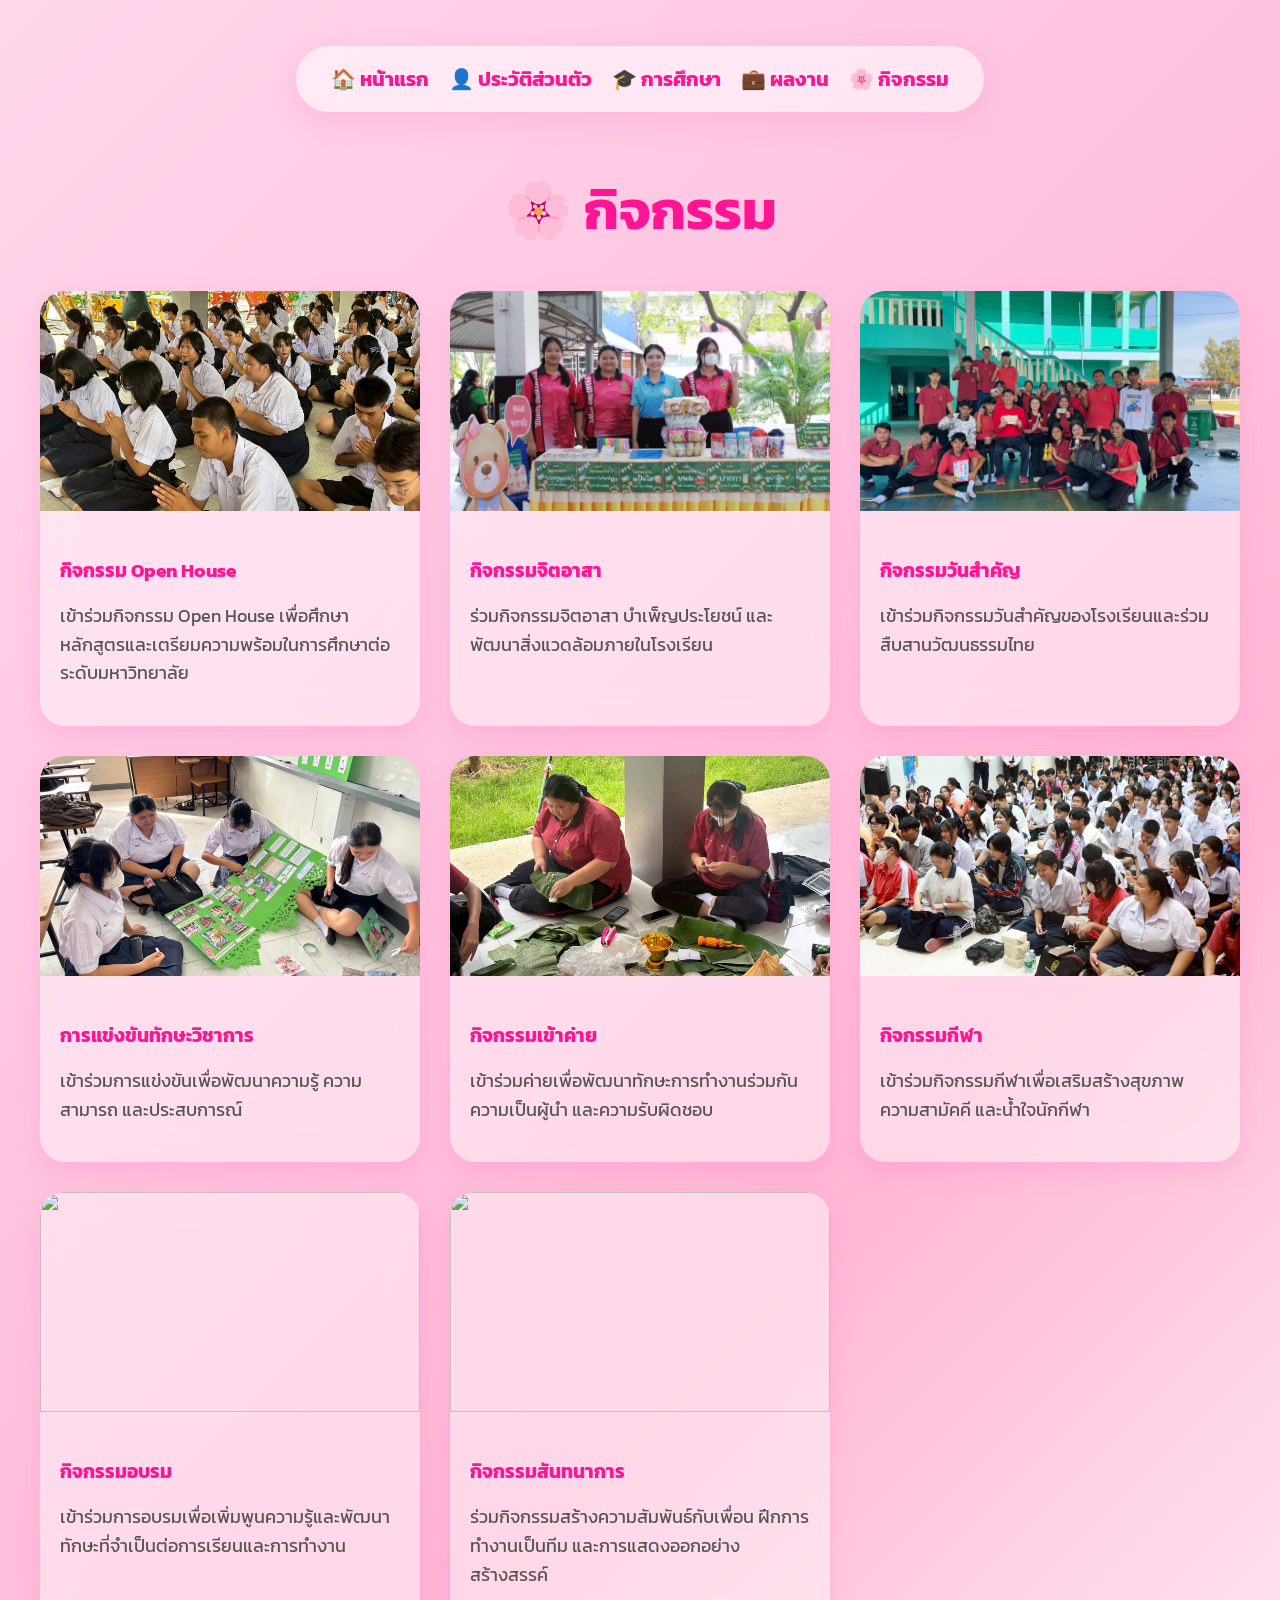
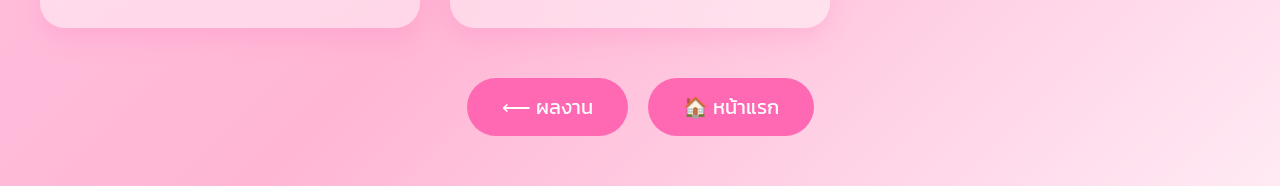
==== activities.html @ 0f1910ed "Update activities.html" ====
<!DOCTYPE html>
<html lang="th">
<head>
<meta charset="UTF-8">
<meta name="viewport" content="width=device-width, initial-scale=1.0">

<title>กิจกรรม</title>

<link href="https://fonts.googleapis.com/css2?family=Kanit:wght@300;400;500;700&display=swap" rel="stylesheet">

<style>

body{
    margin:0;
    font-family:'Kanit',sans-serif;
    background:linear-gradient(135deg,#ffd6ea,#ffc7e3,#ffb6d5,#ffeaf4);
}

/* เมนู */
nav{
    width:100%;
    display:flex;
    justify-content:center;
    margin-top:30px;
}

nav ul{
    list-style:none;
    display:flex;
    gap:20px;
    background:rgba(255,255,255,.55);
    backdrop-filter:blur(20px);
    padding:18px 35px;
    border-radius:50px;
    box-shadow:0 10px 30px rgba(255,105,180,.2);
}

nav li{
    list-style:none;
}

nav a{
    text-decoration:none;
    color:#ff1493;
    font-weight:bold;
    font-size:20px;
    transition:.3s;
}

nav a:hover{
    color:#ff69b4;
}

.container{
    width:1200px;
    max-width:95%;
    margin:40px auto;
}

.title{
    text-align:center;
    font-size:55px;
    color:#ff1493;
    margin-bottom:40px;
}

.gallery{
    display:grid;
    grid-template-columns:repeat(auto-fit,minmax(300px,1fr));
    gap:30px;
}

.card{
    background:rgba(255,255,255,.45);
    backdrop-filter:blur(15px);
    border-radius:25px;
    overflow:hidden;
    box-shadow:0 10px 25px rgba(255,105,180,.2);
    transition:.3s;
}

.card:hover{
    transform:translateY(-8px);
}

.card img{
    width:100%;
    height:220px;
    object-fit:cover;
}

.content{
    padding:20px;
}

.content h3{
    color:#ff1493;
    margin-bottom:10px;
}

.content p{
    color:#555;
    font-size:18px;
    line-height:1.6;
}

.button-group{
    display:flex;
    justify-content:center;
    gap:20px;
    margin:50px 0;
}

.btn{
    background:#ff69b4;
    color:white;
    text-decoration:none;
    padding:14px 35px;
    border-radius:35px;
    font-size:20px;
    transition:.3s;
}

.btn:hover{
    background:#ff1493;
    transform:scale(1.05);
}

@media(max-width:768px){

nav ul{
    flex-direction:column;
    text-align:center;
}

.title{
    font-size:38px;
}

.button-group{
    flex-direction:column;
    align-items:center;
}

}

</style>

</head>

<body>

<nav>

<ul>

<li><a href="index.html">🏠 หน้าแรก</a></li>
<li><a href="profile.html">👤 ประวัติส่วนตัว</a></li>
<li><a href="education.html">🎓 การศึกษา</a></li>
<li><a href="portfolio.html">💼 ผลงาน</a></li>
<li><a href="activities.html">🌸 กิจกรรม</a></li>

</ul>

</nav>

<div class="container">

<h1 class="title">🌸 กิจกรรม</h1>

<div class="gallery">

<div class="card">
<img src="images/IMG_1080.jpeg" alt="">
<div class="content">
<h3>กิจกรรม Open House</h3>
<p>เข้าร่วมกิจกรรม Open House เพื่อศึกษาหลักสูตรและเตรียมความพร้อมในการศึกษาต่อระดับมหาวิทยาลัย</p>
</div>
</div>

<div class="card">
<img src="images/IMG_1083.jpeg" alt="">
<div class="content">
<h3>กิจกรรมจิตอาสา</h3>
<p>ร่วมกิจกรรมจิตอาสา บำเพ็ญประโยชน์ และพัฒนาสิ่งแวดล้อมภายในโรงเรียน</p>
</div>
</div>

<div class="card">
<img src="images/IMG_1091.jpeg" alt="">
<div class="content">
<h3>กิจกรรมวันสำคัญ</h3>
<p>เข้าร่วมกิจกรรมวันสำคัญของโรงเรียนและร่วมสืบสานวัฒนธรรมไทย</p>
</div>
</div>

<div class="card">
<img src="images/IMG_1092.jpeg" alt="">
<div class="content">
<h3>การแข่งขันทักษะวิชาการ</h3>
<p>เข้าร่วมการแข่งขันเพื่อพัฒนาความรู้ ความสามารถ และประสบการณ์</p>
</div>
</div>

<div class="card">
<img src="images/IMG_1093.jpeg" alt="">
<div class="content">
<h3>กิจกรรมเข้าค่าย</h3>
<p>เข้าร่วมค่ายเพื่อพัฒนาทักษะการทำงานร่วมกัน ความเป็นผู้นำ และความรับผิดชอบ</p>
</div>
</div>

<div class="card">
<img src="images/IMG_1094.jpeg" alt="">
<div class="content">
<h3>กิจกรรมกีฬา</h3>
<p>เข้าร่วมกิจกรรมกีฬาเพื่อเสริมสร้างสุขภาพ ความสามัคคี และน้ำใจนักกีฬา</p>
</div>
</div>

<div class="card">
<img src="images/activity7.jpg" alt="">
<div class="content">
<h3>กิจกรรมอบรม</h3>
<p>เข้าร่วมการอบรมเพื่อเพิ่มพูนความรู้และพัฒนาทักษะที่จำเป็นต่อการเรียนและการทำงาน</p>
</div>
</div>

<div class="card">
<img src="images/activity8.jpg" alt="">
<div class="content">
<h3>กิจกรรมสันทนาการ</h3>
<p>ร่วมกิจกรรมสร้างความสัมพันธ์กับเพื่อน ฝึกการทำงานเป็นทีม และการแสดงออกอย่างสร้างสรรค์</p>
</div>
</div>

</div>

<div class="button-group">

<a href="portfolio.html" class="btn">⟵ ผลงาน</a>

<a href="index.html" class="btn">🏠 หน้าแรก</a>

</div>

</div>

</body>
</html>
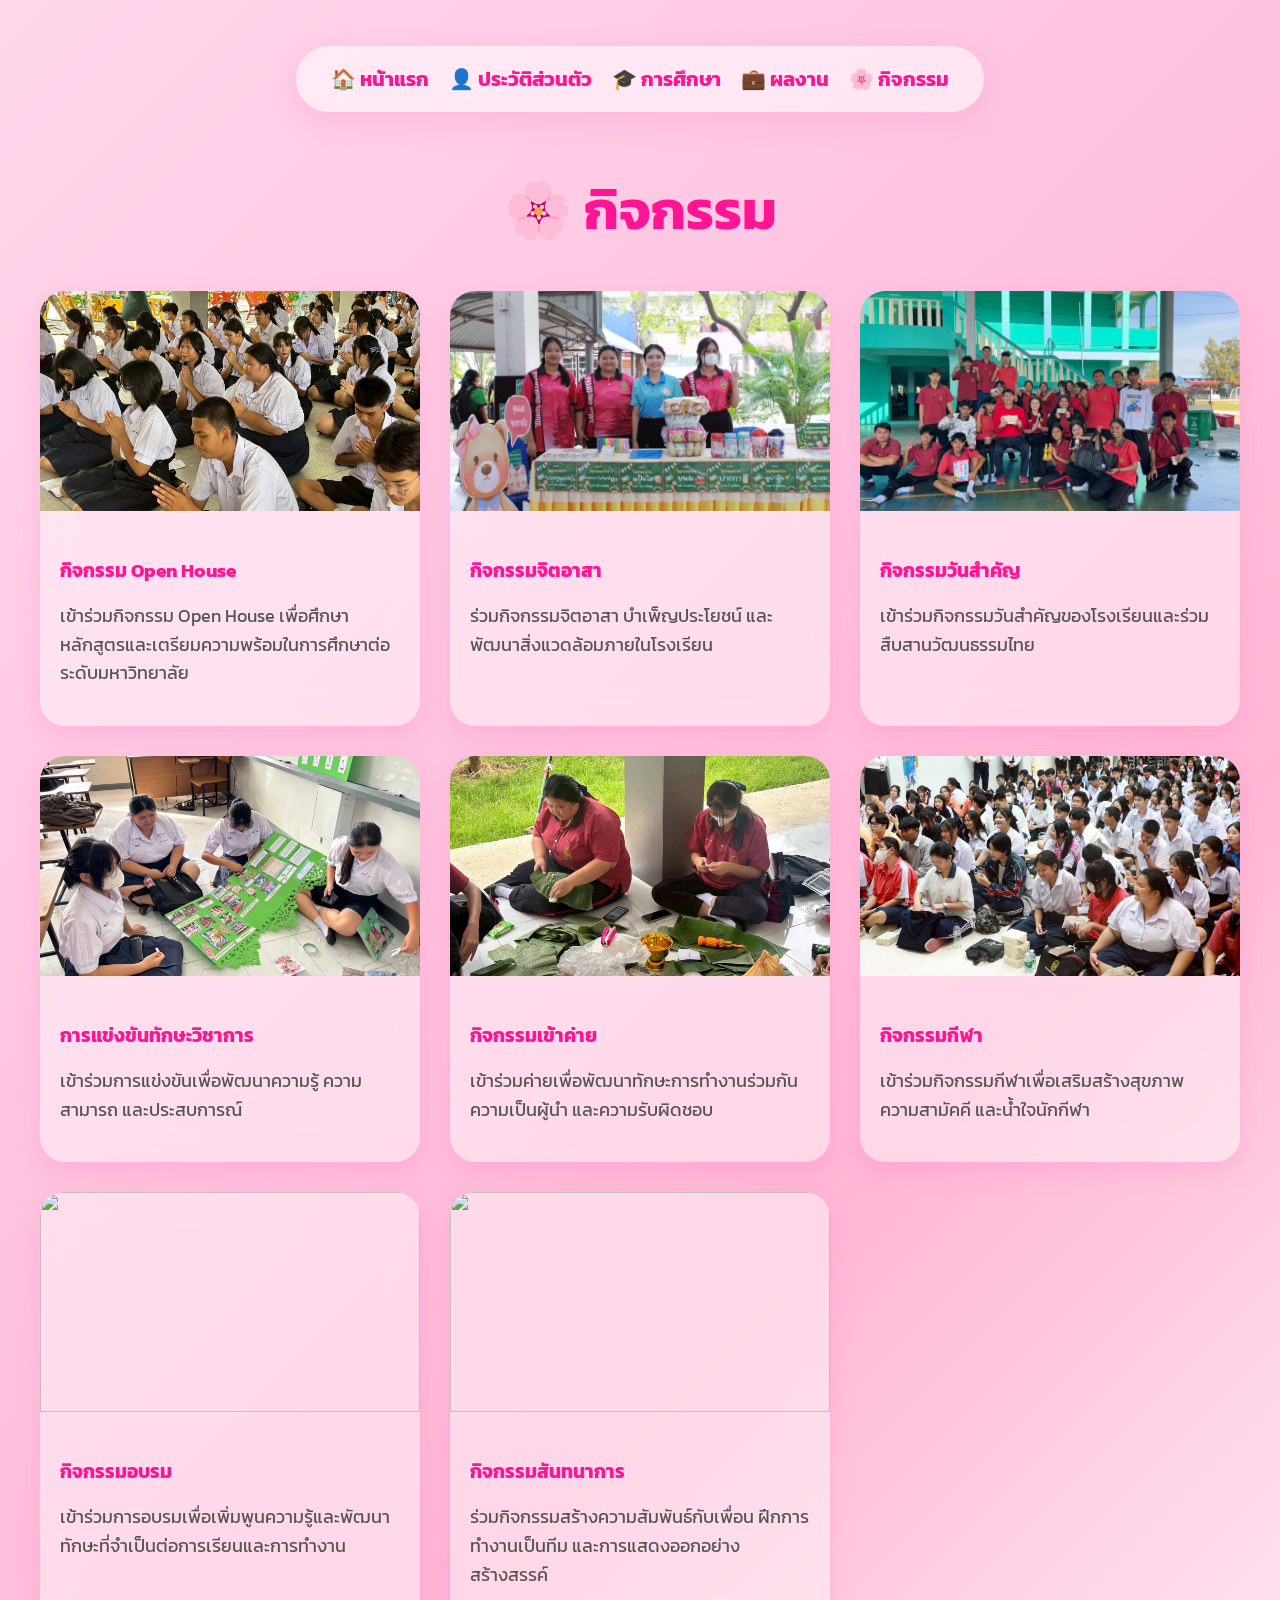
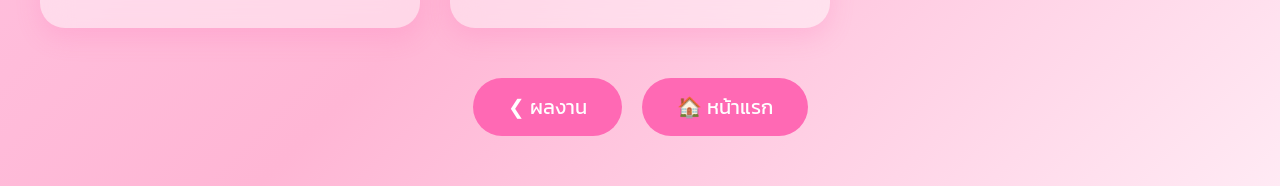
==== commit 4d0da686: "Update activities.html" ====
--- a/activities.html
+++ b/activities.html
@@ -238,7 +238,7 @@
 
 <div class="button-group">
 
-<a href="portfolio.html" class="btn">⟵ ผลงาน</a>
+<a href="portfolio.html" class="btn">❮ ผลงาน</a>
 
 <a href="index.html" class="btn">🏠 หน้าแรก</a>
 
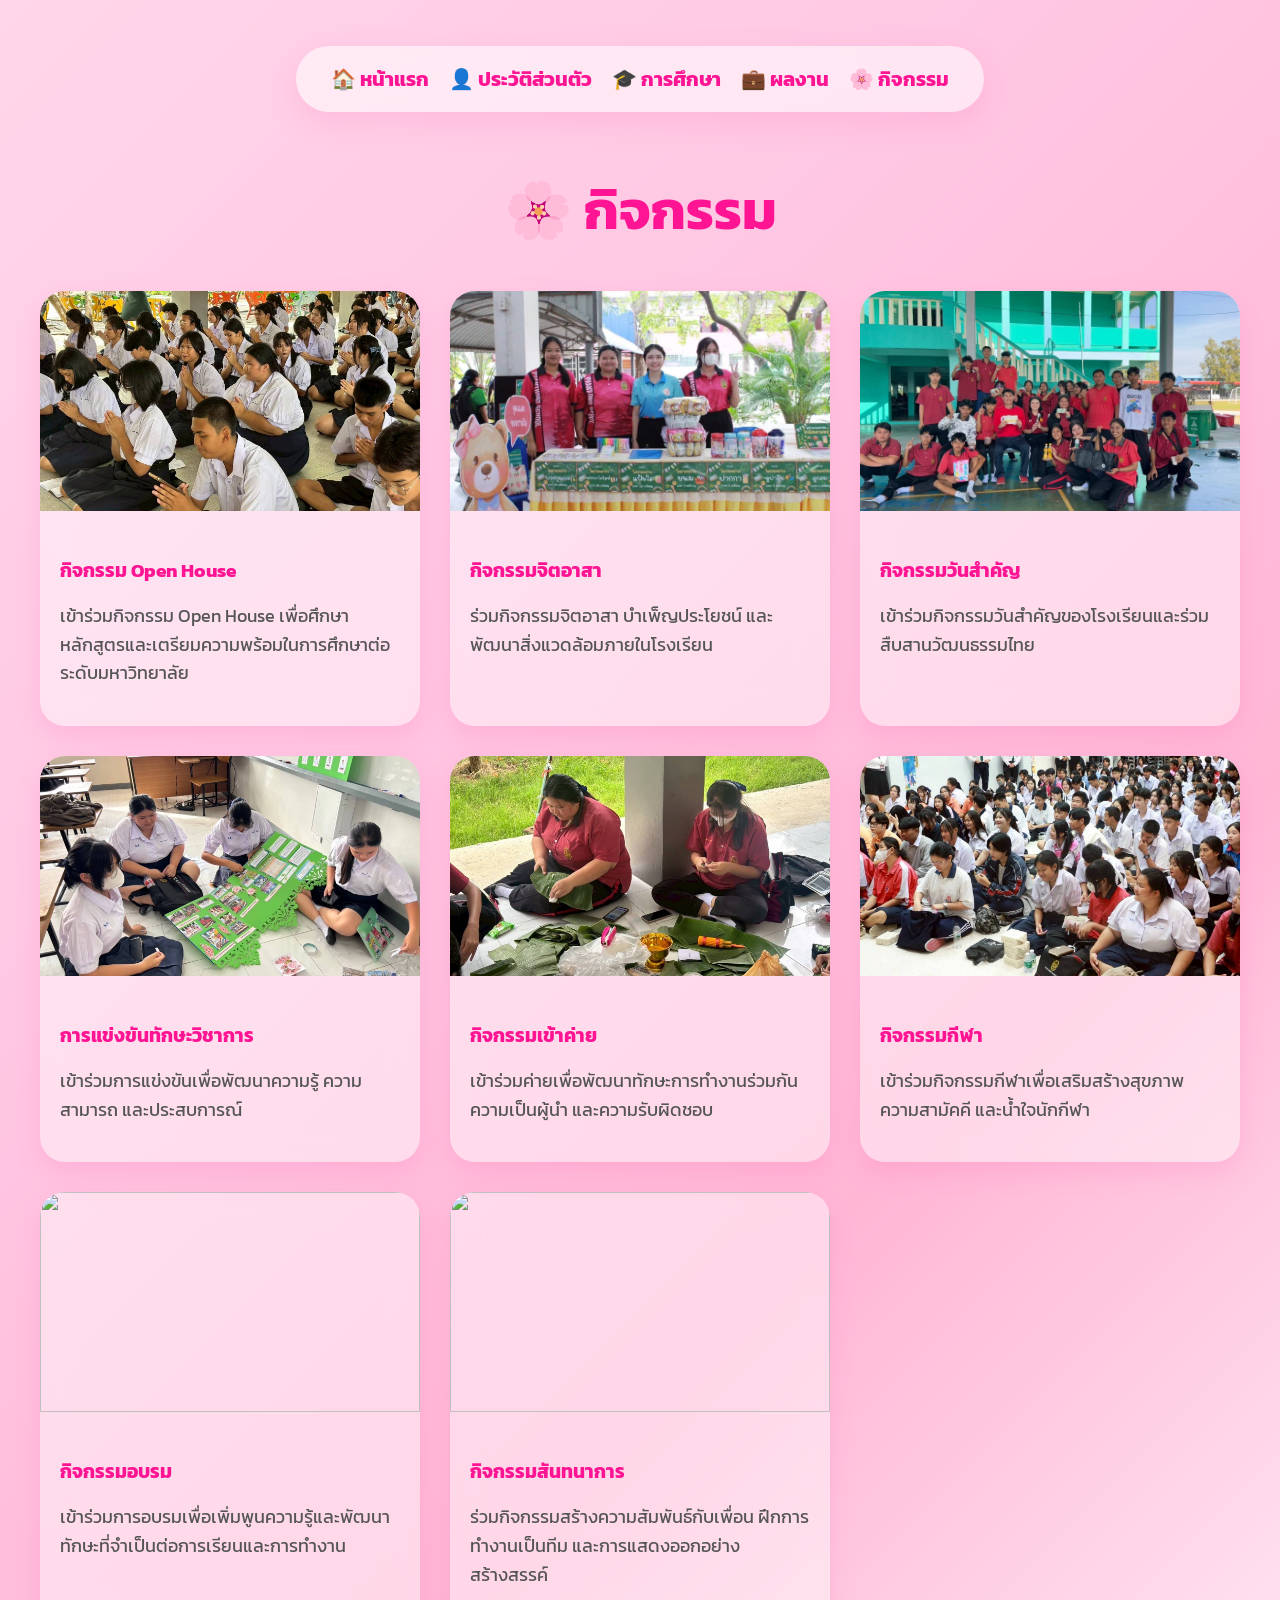
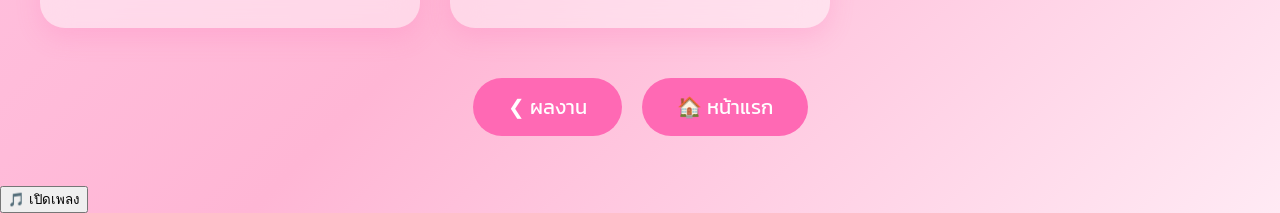
==== commit 506e6787: "Update activities.html" ====
--- a/activities.html
+++ b/activities.html
@@ -245,6 +245,17 @@
 </div>
 
 </div>
-
+<!-- เอฟเฟกต์และเพลง -->
+<button id="music-toggle" class="music-btn">🎵 เปิดเพลง</button>
+
+<audio id="bg-music" loop>
+    <source src="music/bg-music.mp3" type="audio/mpeg">
+</audio>
+
+<div id="sakura-container"></div>
+<div id="sparkle-container"></div>
+<div id="heart-container"></div>
+
+<script src="js/script.js"></script>
 </body>
 </html>
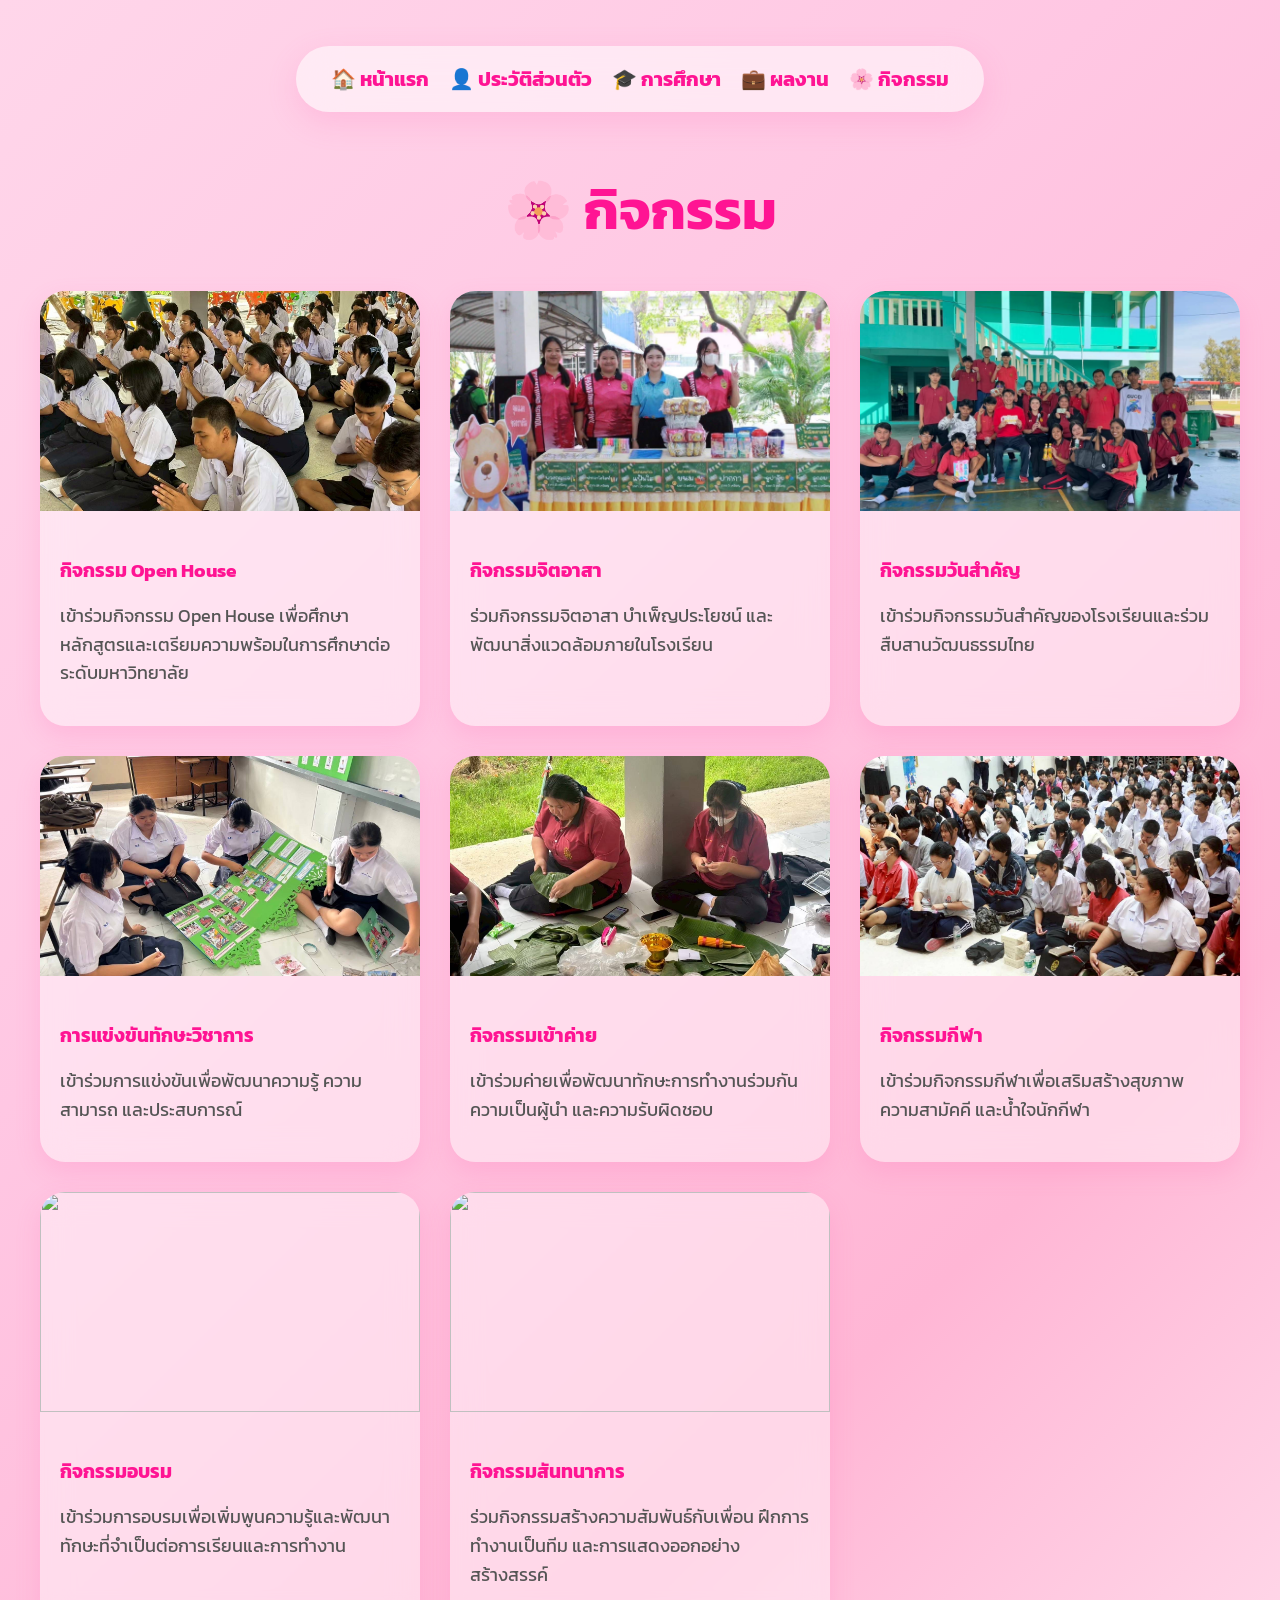
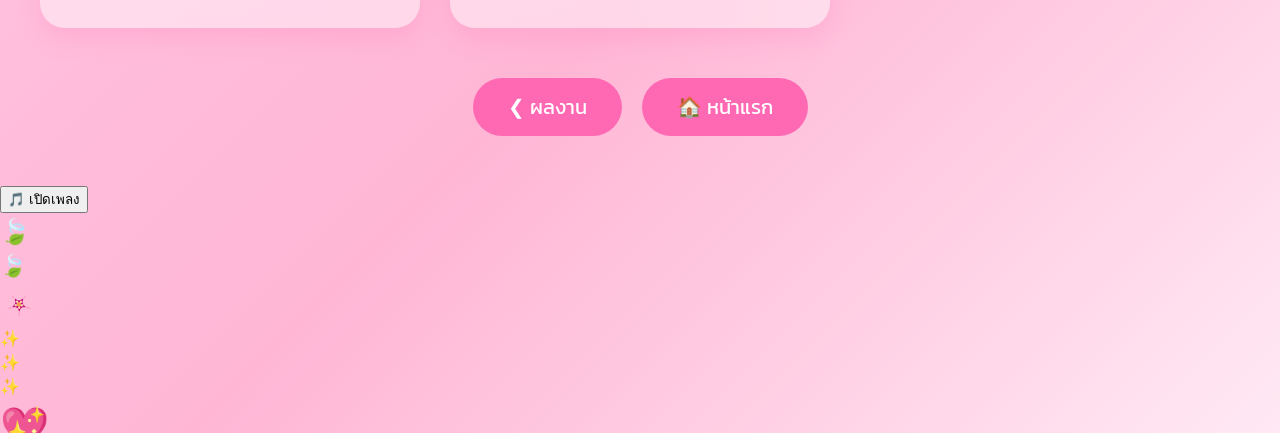
==== commit b2774848: "Update activities.html" ====
--- a/activities.html
+++ b/activities.html
@@ -249,7 +249,7 @@
 <button id="music-toggle" class="music-btn">🎵 เปิดเพลง</button>
 
 <audio id="bg-music" loop>
-    <source src="music/bg-music.mp3" type="audio/mpeg">
+    <source src="music/เพลง.mp3" type="audio/mpeg">
 </audio>
 
 <div id="sakura-container"></div>
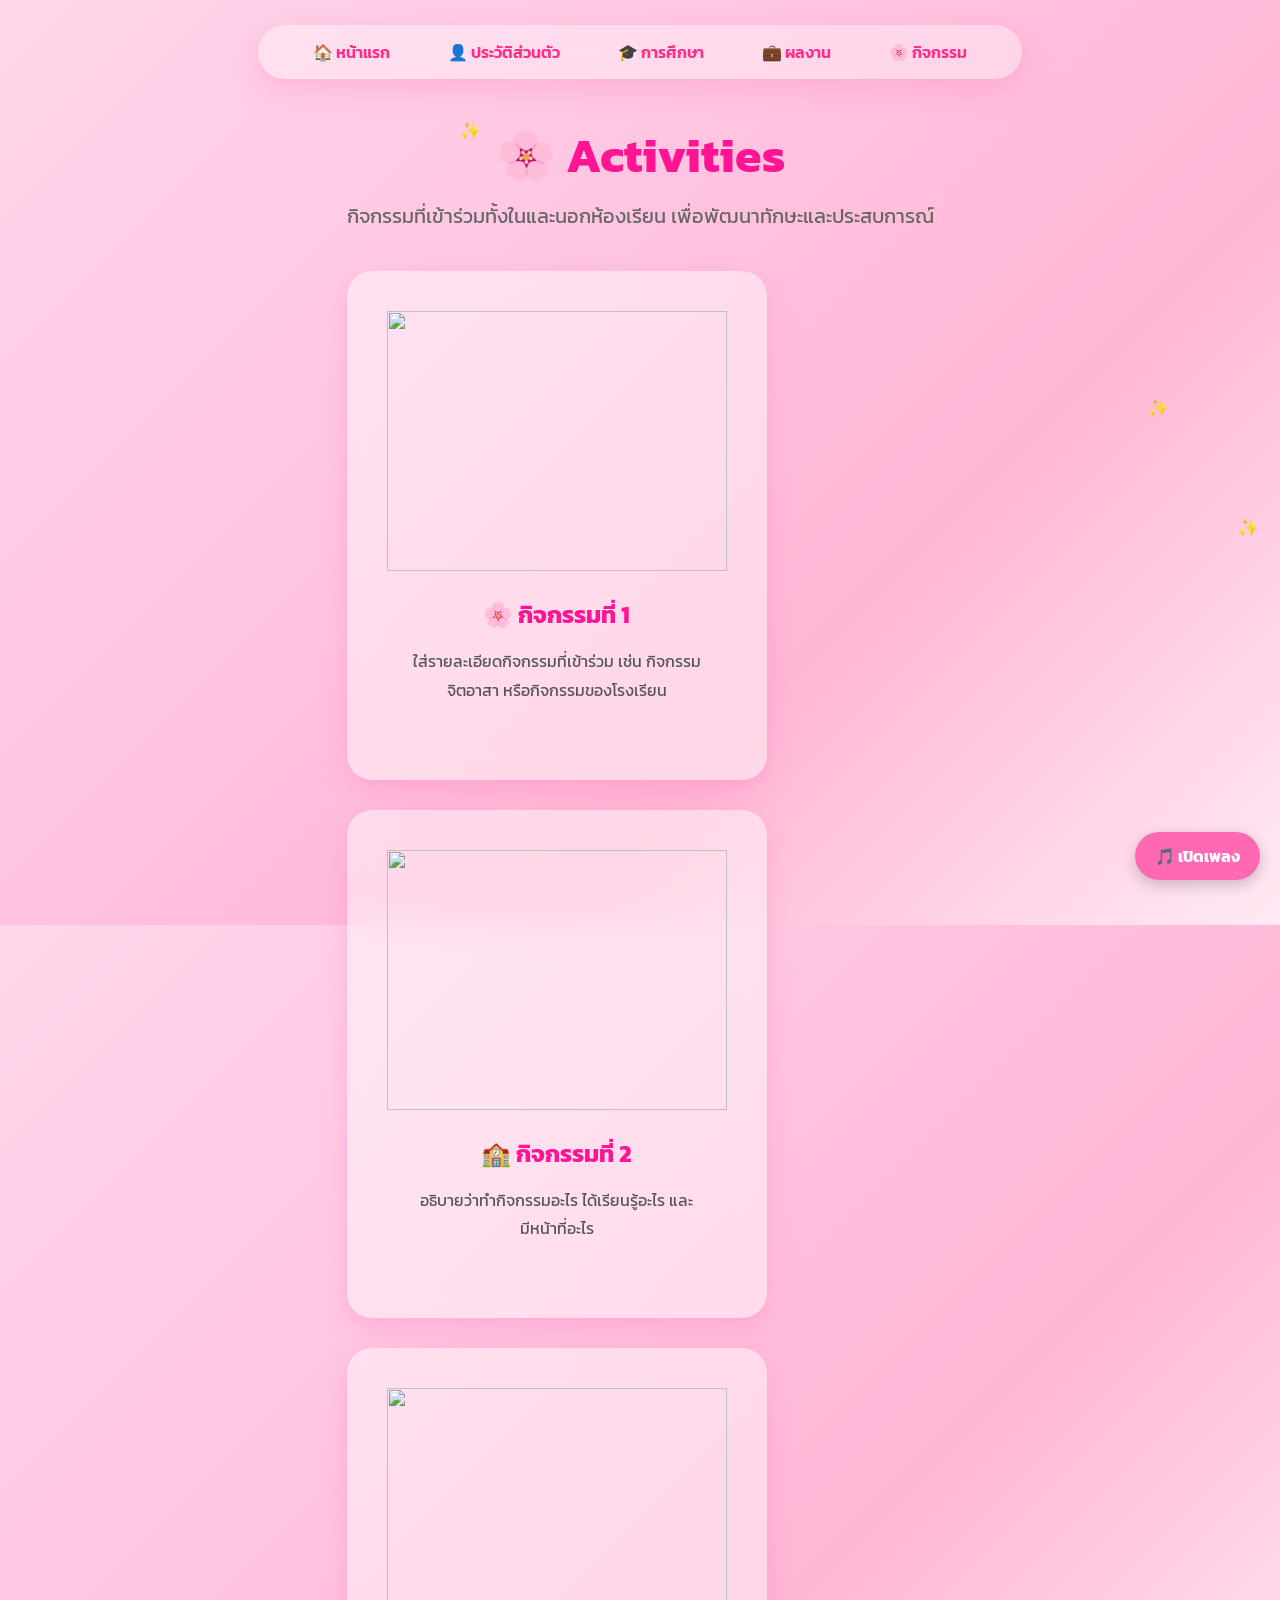
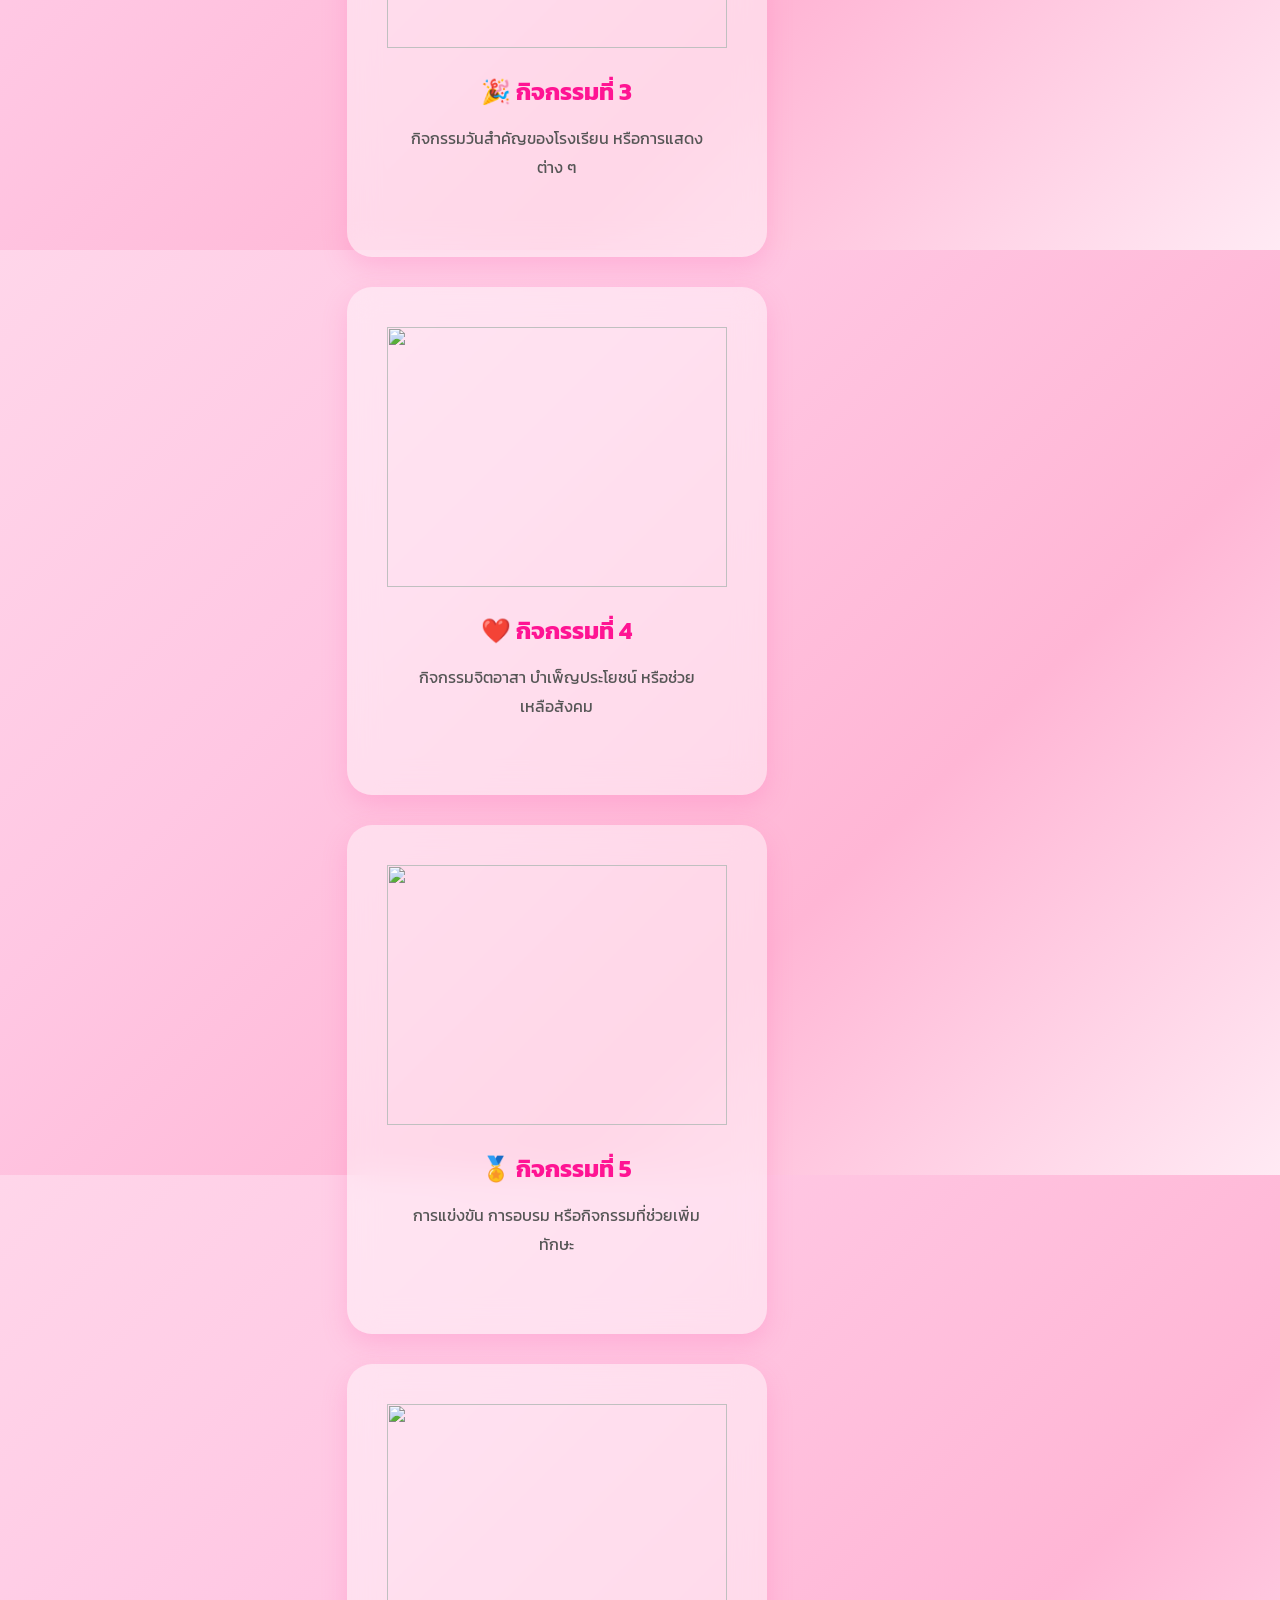
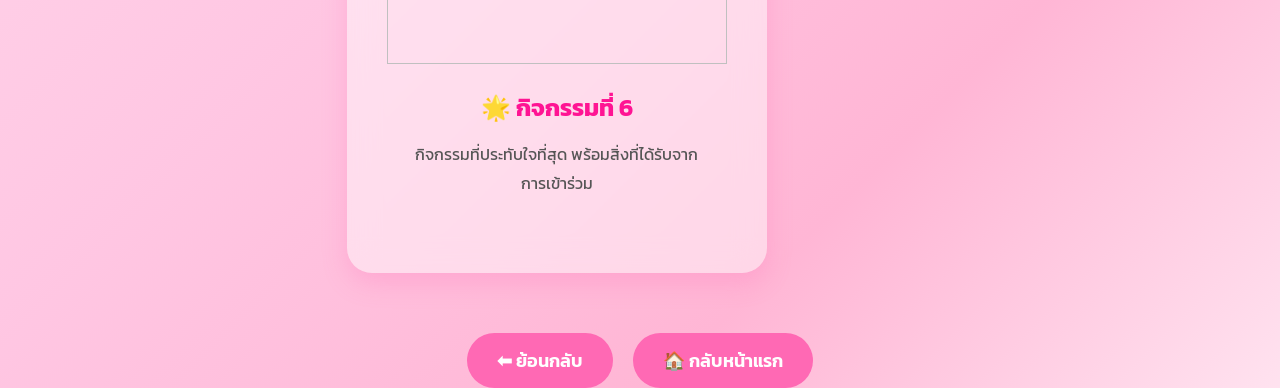
==== commit 423f87ed: "Update activities.html" ====
--- a/activities.html
+++ b/activities.html
@@ -1,145 +1,142 @@
 <!DOCTYPE html>
 <html lang="th">
 <head>
+
 <meta charset="UTF-8">
 <meta name="viewport" content="width=device-width, initial-scale=1.0">
 
 <title>กิจกรรม</title>
 
+<link rel="stylesheet" href="css/style.css">
 <link href="https://fonts.googleapis.com/css2?family=Kanit:wght@300;400;500;700&display=swap" rel="stylesheet">
 
 <style>
 
 body{
-    margin:0;
-    font-family:'Kanit',sans-serif;
-    background:linear-gradient(135deg,#ffd6ea,#ffc7e3,#ffb6d5,#ffeaf4);
-}
-
-/* เมนู */
-nav{
-    width:100%;
-    display:flex;
-    justify-content:center;
-    margin-top:30px;
-}
-
-nav ul{
-    list-style:none;
-    display:flex;
-    gap:20px;
-    background:rgba(255,255,255,.55);
-    backdrop-filter:blur(20px);
-    padding:18px 35px;
-    border-radius:50px;
-    box-shadow:0 10px 30px rgba(255,105,180,.2);
-}
-
-nav li{
-    list-style:none;
-}
-
-nav a{
-    text-decoration:none;
-    color:#ff1493;
-    font-weight:bold;
-    font-size:20px;
-    transition:.3s;
-}
-
-nav a:hover{
-    color:#ff69b4;
+margin:0;
+font-family:'Kanit',sans-serif;
+background:linear-gradient(135deg,#FFD6EA,#FFC7E3,#FFB6D5,#FFEAF4);
+}
+
+.hero{
+padding:40px 20px;
 }
 
 .container{
-    width:1200px;
-    max-width:95%;
-    margin:40px auto;
+max-width:1300px;
+margin:auto;
 }
 
 .title{
-    text-align:center;
-    font-size:55px;
-    color:#ff1493;
-    margin-bottom:40px;
-}
-
-.gallery{
-    display:grid;
-    grid-template-columns:repeat(auto-fit,minmax(300px,1fr));
-    gap:30px;
+text-align:center;
+font-size:48px;
+color:#ff1493;
+margin-bottom:10px;
+}
+
+.subtitle{
+text-align:center;
+font-size:20px;
+color:#666;
+margin-bottom:40px;
+}
+
+.activity-grid{
+
+display:grid;
+grid-template-columns:repeat(auto-fit,minmax(320px,1fr));
+gap:30px;
+
 }
 
 .card{
-    background:rgba(255,255,255,.45);
-    backdrop-filter:blur(15px);
-    border-radius:25px;
-    overflow:hidden;
-    box-shadow:0 10px 25px rgba(255,105,180,.2);
-    transition:.3s;
+
+background:rgba(255,255,255,.45);
+backdrop-filter:blur(15px);
+border-radius:25px;
+overflow:hidden;
+box-shadow:0 10px 25px rgba(255,105,180,.25);
+transition:.3s;
+
 }
 
 .card:hover{
-    transform:translateY(-8px);
+
+transform:translateY(-10px);
+
 }
 
 .card img{
-    width:100%;
-    height:220px;
-    object-fit:cover;
-}
-
-.content{
-    padding:20px;
-}
-
-.content h3{
-    color:#ff1493;
-    margin-bottom:10px;
-}
-
-.content p{
-    color:#555;
-    font-size:18px;
-    line-height:1.6;
+
+width:100%;
+height:260px;
+object-fit:cover;
+
+}
+
+.card-content{
+
+padding:20px;
+
+}
+
+.card-content h2{
+
+color:#ff1493;
+margin-bottom:10px;
+
+}
+
+.card-content p{
+
+color:#555;
+line-height:1.8;
+
 }
 
 .button-group{
-    display:flex;
-    justify-content:center;
-    gap:20px;
-    margin:50px 0;
+
+display:flex;
+justify-content:center;
+gap:20px;
+margin-top:40px;
+flex-wrap:wrap;
+
 }
 
 .btn{
-    background:#ff69b4;
-    color:white;
-    text-decoration:none;
-    padding:14px 35px;
-    border-radius:35px;
-    font-size:20px;
-    transition:.3s;
+
+background:#ff69b4;
+color:white;
+text-decoration:none;
+padding:14px 30px;
+border-radius:30px;
+font-size:18px;
+font-weight:bold;
+transition:.3s;
+
 }
 
 .btn:hover{
-    background:#ff1493;
-    transform:scale(1.05);
+
+background:#ff1493;
+transform:scale(1.05);
+
 }
 
 @media(max-width:768px){
 
-nav ul{
-    flex-direction:column;
-    text-align:center;
-}
-
 .title{
-    font-size:38px;
+font-size:36px;
+}
+
+.subtitle{
+font-size:17px;
 }
 
 .button-group{
-    flex-direction:column;
-    align-items:center;
+flex-direction:column;
+align-items:center;
 }
 
 }
@@ -155,101 +152,135 @@
 <ul>
 
 <li><a href="index.html">🏠 หน้าแรก</a></li>
+
 <li><a href="profile.html">👤 ประวัติส่วนตัว</a></li>
+
 <li><a href="education.html">🎓 การศึกษา</a></li>
+
 <li><a href="portfolio.html">💼 ผลงาน</a></li>
+
 <li><a href="activities.html">🌸 กิจกรรม</a></li>
 
 </ul>
 
 </nav>
 
+<section class="hero">
+
 <div class="container">
 
-<h1 class="title">🌸 กิจกรรม</h1>
-
-<div class="gallery">
-
-<div class="card">
-<img src="images/IMG_1080.jpeg" alt="">
-<div class="content">
-<h3>กิจกรรม Open House</h3>
-<p>เข้าร่วมกิจกรรม Open House เพื่อศึกษาหลักสูตรและเตรียมความพร้อมในการศึกษาต่อระดับมหาวิทยาลัย</p>
-</div>
-</div>
-
-<div class="card">
-<img src="images/IMG_1083.jpeg" alt="">
-<div class="content">
-<h3>กิจกรรมจิตอาสา</h3>
-<p>ร่วมกิจกรรมจิตอาสา บำเพ็ญประโยชน์ และพัฒนาสิ่งแวดล้อมภายในโรงเรียน</p>
-</div>
-</div>
-
-<div class="card">
-<img src="images/IMG_1091.jpeg" alt="">
-<div class="content">
-<h3>กิจกรรมวันสำคัญ</h3>
-<p>เข้าร่วมกิจกรรมวันสำคัญของโรงเรียนและร่วมสืบสานวัฒนธรรมไทย</p>
-</div>
-</div>
-
-<div class="card">
-<img src="images/IMG_1092.jpeg" alt="">
-<div class="content">
-<h3>การแข่งขันทักษะวิชาการ</h3>
-<p>เข้าร่วมการแข่งขันเพื่อพัฒนาความรู้ ความสามารถ และประสบการณ์</p>
-</div>
-</div>
-
-<div class="card">
-<img src="images/IMG_1093.jpeg" alt="">
-<div class="content">
-<h3>กิจกรรมเข้าค่าย</h3>
-<p>เข้าร่วมค่ายเพื่อพัฒนาทักษะการทำงานร่วมกัน ความเป็นผู้นำ และความรับผิดชอบ</p>
-</div>
-</div>
-
-<div class="card">
-<img src="images/IMG_1094.jpeg" alt="">
-<div class="content">
-<h3>กิจกรรมกีฬา</h3>
-<p>เข้าร่วมกิจกรรมกีฬาเพื่อเสริมสร้างสุขภาพ ความสามัคคี และน้ำใจนักกีฬา</p>
-</div>
-</div>
-
-<div class="card">
-<img src="images/activity7.jpg" alt="">
-<div class="content">
-<h3>กิจกรรมอบรม</h3>
-<p>เข้าร่วมการอบรมเพื่อเพิ่มพูนความรู้และพัฒนาทักษะที่จำเป็นต่อการเรียนและการทำงาน</p>
-</div>
-</div>
-
-<div class="card">
-<img src="images/activity8.jpg" alt="">
-<div class="content">
-<h3>กิจกรรมสันทนาการ</h3>
-<p>ร่วมกิจกรรมสร้างความสัมพันธ์กับเพื่อน ฝึกการทำงานเป็นทีม และการแสดงออกอย่างสร้างสรรค์</p>
-</div>
+<h1 class="title">🌸 Activities</h1>
+
+<p class="subtitle">
+
+กิจกรรมที่เข้าร่วมทั้งในและนอกห้องเรียน เพื่อพัฒนาทักษะและประสบการณ์
+
+</p>
+
+<div class="activity-grid">
+
+<div class="card">
+
+<img src="images/activity1.jpg">
+
+<div class="card-content">
+
+<h2>🌸 กิจกรรมที่ 1</h2>
+
+<p>ใส่รายละเอียดกิจกรรมที่เข้าร่วม เช่น กิจกรรมจิตอาสา หรือกิจกรรมของโรงเรียน</p>
+
+</div>
+
+</div>
+
+<div class="card">
+
+<img src="images/activity2.jpg">
+
+<div class="card-content">
+
+<h2>🏫 กิจกรรมที่ 2</h2>
+
+<p>อธิบายว่าทำกิจกรรมอะไร ได้เรียนรู้อะไร และมีหน้าที่อะไร</p>
+
+</div>
+
+</div>
+
+<div class="card">
+
+<img src="images/activity3.jpg">
+
+<div class="card-content">
+
+<h2>🎉 กิจกรรมที่ 3</h2>
+
+<p>กิจกรรมวันสำคัญของโรงเรียน หรือการแสดงต่าง ๆ</p>
+
+</div>
+
+</div>
+
+<div class="card">
+
+<img src="images/activity4.jpg">
+
+<div class="card-content">
+
+<h2>❤️ กิจกรรมที่ 4</h2>
+
+<p>กิจกรรมจิตอาสา บำเพ็ญประโยชน์ หรือช่วยเหลือสังคม</p>
+
+</div>
+
+</div>
+
+<div class="card">
+
+<img src="images/activity5.jpg">
+
+<div class="card-content">
+
+<h2>🏅 กิจกรรมที่ 5</h2>
+
+<p>การแข่งขัน การอบรม หรือกิจกรรมที่ช่วยเพิ่มทักษะ</p>
+
+</div>
+
+</div>
+
+<div class="card">
+
+<img src="images/activity6.jpg">
+
+<div class="card-content">
+
+<h2>🌟 กิจกรรมที่ 6</h2>
+
+<p>กิจกรรมที่ประทับใจที่สุด พร้อมสิ่งที่ได้รับจากการเข้าร่วม</p>
+
+</div>
+
 </div>
 
 </div>
 
 <div class="button-group">
 
-<a href="portfolio.html" class="btn">❮ ผลงาน</a>
-
-<a href="index.html" class="btn">🏠 หน้าแรก</a>
-
-</div>
-
-</div>
-<!-- เอฟเฟกต์และเพลง -->
+<a href="portfolio.html" class="btn">⬅ ย้อนกลับ</a>
+
+<a href="index.html" class="btn">🏠 กลับหน้าแรก</a>
+
+</div>
+
+</div>
+
+</section>
+
 <button id="music-toggle" class="music-btn">🎵 เปิดเพลง</button>
 
 <audio id="bg-music" loop>
-    <source src="music/เพลง.mp3" type="audio/mpeg">
+<source src="music/เพลง.mp3" type="audio/mpeg">
 </audio>
 
 <div id="sakura-container"></div>
@@ -257,5 +288,6 @@
 <div id="heart-container"></div>
 
 <script src="js/script.js"></script>
+
 </body>
 </html>
--- a/css/style.css
+++ b/css/style.css
@@ -0,0 +1,309 @@
+/* ===== Google Font ===== */
+@import url('https://fonts.googleapis.com/css2?family=Kanit:wght@300;400;600;700&display=swap');
+
+*{
+    margin:0;
+    padding:0;
+    box-sizing:border-box;
+    font-family:'Kanit',sans-serif;
+}
+
+body{
+    min-height:100vh;
+    background:linear-gradient(135deg,#ffd6e8,#ffcce5,#ffb6d5,#ffe6f2);
+    background-size:400% 400%;
+    animation:bgMove 10s ease infinite;
+    overflow-x:hidden;
+}
+
+@keyframes bgMove{
+    0%{background-position:0% 50%;}
+    50%{background-position:100% 50%;}
+    100%{background-position:0% 50%;}
+}
+
+/* ================= ซากุระ ================= */
+
+.sakura{
+    position:fixed;
+    top:0;
+    left:0;
+    width:100%;
+    height:100%;
+    pointer-events:none;
+    overflow:hidden;
+    z-index:-1;
+}
+
+.sakura span{
+    position:absolute;
+    width:14px;
+    height:14px;
+    background:#ffd6ea;
+    border-radius:70% 30% 70% 30%;
+    opacity:.8;
+    animation:fall linear infinite;
+}
+
+@keyframes fall{
+
+0%{
+transform:translateY(-10vh) rotate(0deg);
+}
+
+100%{
+transform:translateY(110vh) translateX(100px) rotate(360deg);
+}
+
+}
+
+/* ================= MENU ================= */
+
+nav{
+    width:100%;
+    display:flex;
+    justify-content:center;
+    margin-top:25px;
+}
+
+nav ul{
+    display:flex;
+    gap:18px;
+    list-style:none;
+    padding:15px 35px;
+    border-radius:60px;
+    background:rgba(255,255,255,.35);
+    backdrop-filter:blur(18px);
+    box-shadow:0 10px 30px rgba(255,105,180,.25);
+}
+
+nav ul li a{
+    text-decoration:none;
+    color:#ff2d86;
+    font-weight:600;
+    padding:10px 20px;
+    border-radius:30px;
+    transition:.35s;
+}
+
+nav ul li a:hover{
+    background:#ff69b4;
+    color:white;
+    transform:translateY(-4px);
+}
+
+/* ================= HERO ================= */
+
+.hero{
+    display:flex;
+    justify-content:center;
+    align-items:center;
+    height:85vh;
+}
+
+.card{
+    width:420px;
+    text-align:center;
+    background:rgba(255,255,255,.28);
+    backdrop-filter:blur(20px);
+    border-radius:35px;
+    padding:40px;
+    box-shadow:0 20px 40px rgba(255,105,180,.25);
+    transition:.4s;
+}
+
+.card:hover{
+    transform:translateY(-10px);
+}
+
+.profile{
+    width:190px;
+    height:190px;
+    border-radius:50%;
+    object-fit:cover;
+    border:6px solid white;
+    box-shadow:0 0 30px rgba(255,105,180,.5);
+    margin-bottom:20px;
+}
+
+.card h1{
+    color:#ff1493;
+    font-size:38px;
+}
+
+.card p{
+    color:#555;
+    margin:15px 0;
+}
+
+.btn{
+    display:inline-block;
+    margin-top:20px;
+    padding:13px 38px;
+    border-radius:40px;
+    text-decoration:none;
+    color:white;
+    background:#ff69b4;
+    transition:.3s;
+}
+
+.btn:hover{
+    background:#ff1493;
+    transform:scale(1.08);
+}
+
+.button-group{
+    display:flex;
+    justify-content:center;
+    gap:20px;
+    margin-top:40px;
+}
+
+.button-group .btn{
+    display:inline-block;
+    padding:14px 30px;
+    background:#ff69b4;
+    color:white;
+    text-decoration:none;
+    border-radius:30px;
+    font-weight:600;
+    transition:.3s;
+}
+
+.button-group .btn:hover{
+    background:#ff1493;
+    transform:scale(1.05);
+}
+
+@media(max-width:768px){
+
+nav ul{
+flex-wrap:wrap;
+width:90%;
+justify-content:center;
+}
+
+.card{
+width:90%;
+}
+
+.profile{
+width:160px;
+height:160px;
+}
+
+}
+/* ===== เอฟเฟกต์ซากุระ / ใบไม้ ===== */
+#sakura-container,
+#sparkle-container,
+#heart-container{
+    position:fixed;
+    top:0;
+    left:0;
+    width:100%;
+    height:100%;
+    pointer-events:none;
+    overflow:hidden;
+    z-index:1;
+}
+
+.sakura{
+    position:absolute;
+    top:-50px;
+    font-size:24px;
+    animation:fall linear infinite;
+    opacity:0.9;
+}
+
+@keyframes fall{
+    0%{
+        transform:translateY(-50px) translateX(0) rotate(0deg);
+        opacity:0;
+    }
+    10%{opacity:1;}
+    100%{
+        transform:translateY(110vh) translateX(120px) rotate(360deg);
+        opacity:0;
+    }
+}
+
+/* ===== วิ้งวิ้ง ===== */
+.sparkle{
+    position:absolute;
+    color:#fff;
+    font-size:18px;
+    animation:twinkle 2s ease-in-out infinite;
+}
+
+@keyframes twinkle{
+    0%,100%{
+        opacity:0;
+        transform:scale(0.5);
+    }
+    50%{
+        opacity:1;
+        transform:scale(1.2);
+    }
+}
+
+/* ===== หัวใจสีชมพูลอย ===== */
+.heart{
+    position:absolute;
+    bottom:-50px;
+    color:#ff69b4;
+    font-size:26px;
+    animation:floatUp linear infinite;
+    opacity:0.8;
+}
+
+@keyframes floatUp{
+    0%{
+        transform:translateY(0) scale(0.8);
+        opacity:0;
+    }
+    10%{opacity:1;}
+    100%{
+        transform:translateY(-120vh) translateX(80px) scale(1.2);
+        opacity:0;
+    }
+}
+
+/* ===== ปุ่มเพลง ===== */
+.music-btn{
+    position:fixed;
+    bottom:20px;
+    right:20px;
+    z-index:9999;
+    background:#ff69b4;
+    color:white;
+    border:none;
+    padding:12px 20px;
+    border-radius:30px;
+    font-size:16px;
+    font-weight:bold;
+    cursor:pointer;
+    box-shadow:0 5px 15px rgba(255,105,180,.4);
+    transition:.3s;
+}
+
+.music-btn:hover{
+    background:#ff1493;
+    transform:scale(1.05);
+}
+.music-btn{
+    position:fixed;
+    bottom:20px;
+    right:20px;
+    background:#ff69b4;
+    color:white;
+    border:none;
+    padding:12px 20px;
+    border-radius:30px;
+    cursor:pointer;
+    font-size:16px;
+    box-shadow:0 5px 15px rgba(0,0,0,.2);
+}
+
+.music-btn:hover{
+    background:#ff1493;
+}
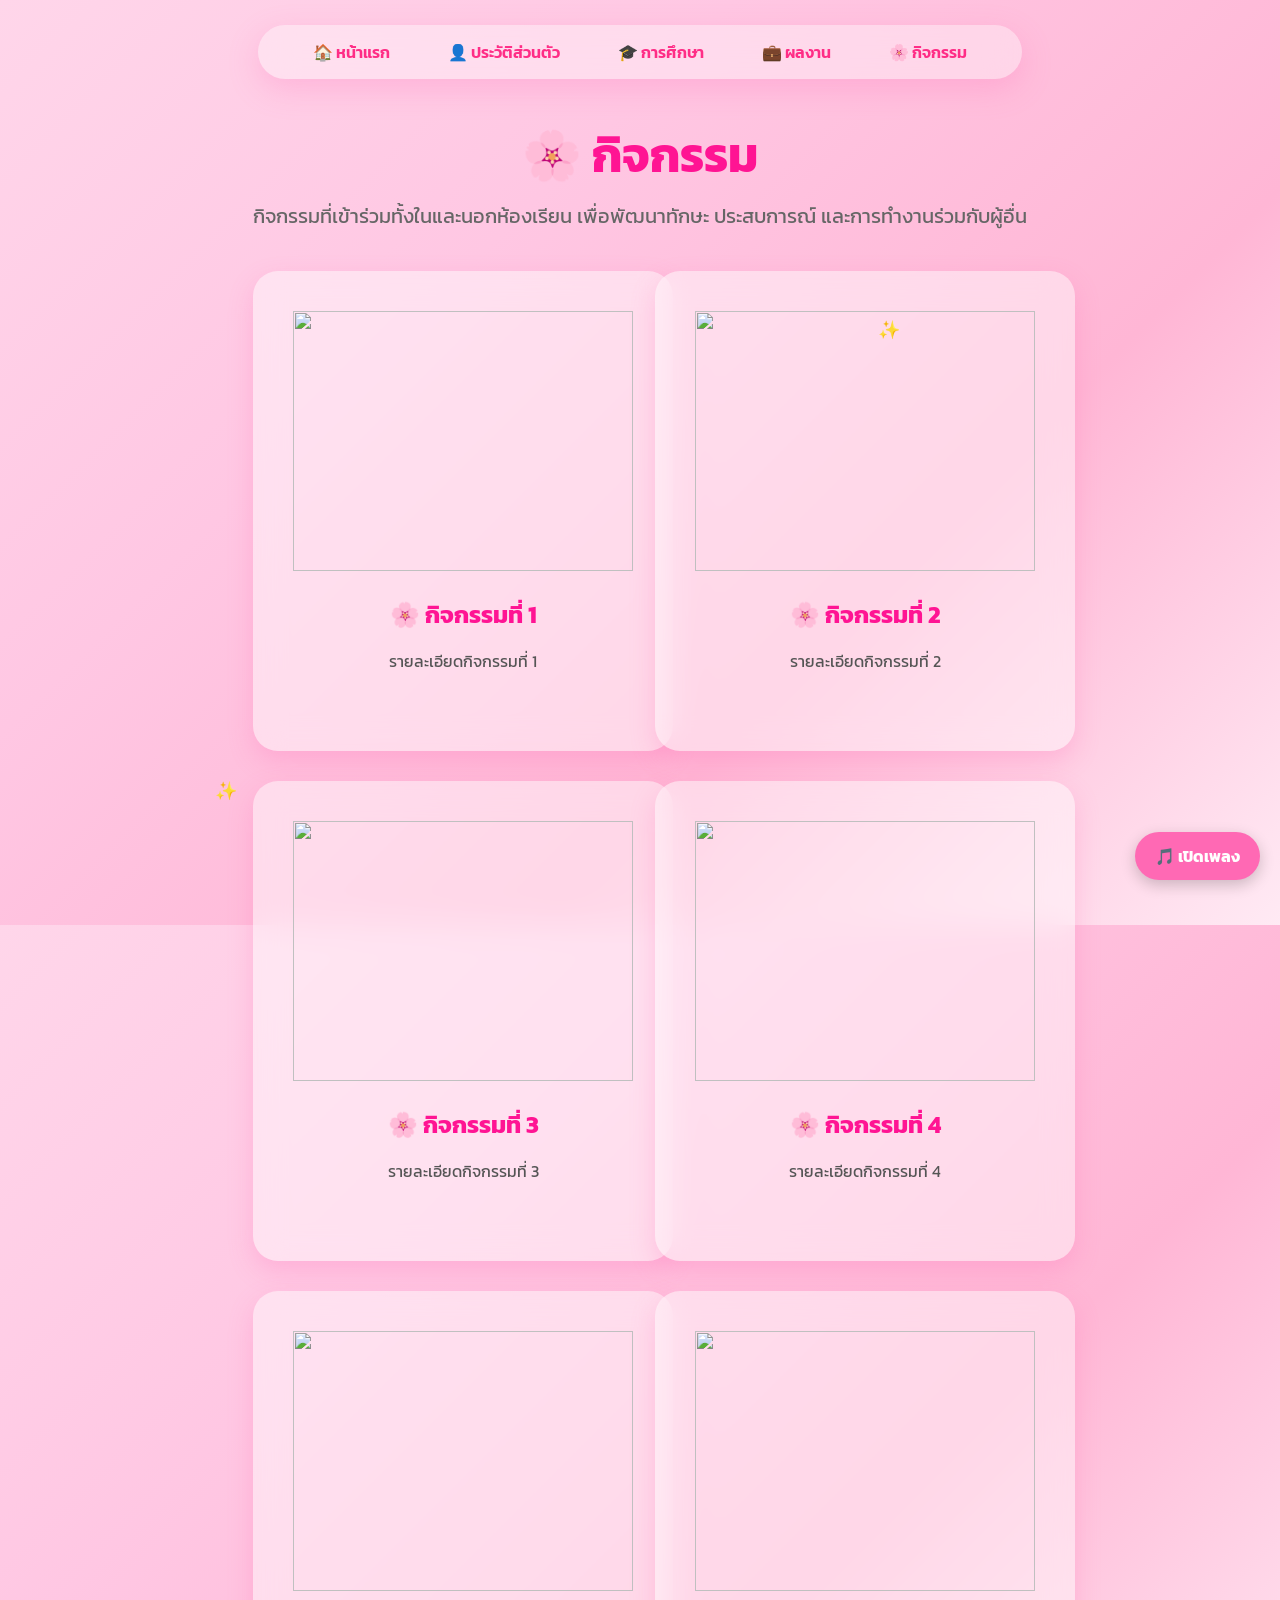
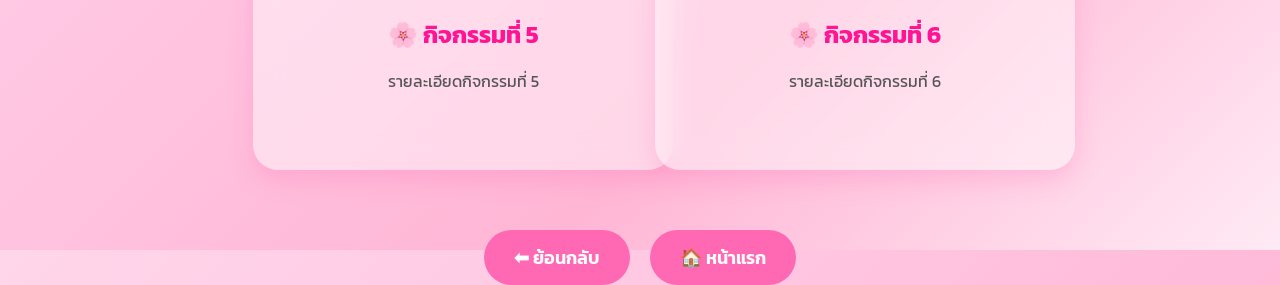
==== commit 212cc77b: "Update activities.html" ====
--- a/activities.html
+++ b/activities.html
@@ -164,119 +164,76 @@
 </ul>
 
 </nav>
-
 <section class="hero">
 
 <div class="container">
 
-<h1 class="title">🌸 Activities</h1>
+<h1 class="title">🌸 กิจกรรม</h1>
 
 <p class="subtitle">
-
-กิจกรรมที่เข้าร่วมทั้งในและนอกห้องเรียน เพื่อพัฒนาทักษะและประสบการณ์
-
+กิจกรรมที่เข้าร่วมทั้งในและนอกห้องเรียน เพื่อพัฒนาทักษะ ประสบการณ์ และการทำงานร่วมกับผู้อื่น
 </p>
 
 <div class="activity-grid">
 
 <div class="card">
-
-<img src="images/activity1.jpg">
-
-<div class="card-content">
-
+<img src="images/activity1.jpg" alt="">
+<div class="card-content">
 <h2>🌸 กิจกรรมที่ 1</h2>
-
-<p>ใส่รายละเอียดกิจกรรมที่เข้าร่วม เช่น กิจกรรมจิตอาสา หรือกิจกรรมของโรงเรียน</p>
-
-</div>
-
-</div>
-
-<div class="card">
-
-<img src="images/activity2.jpg">
-
-<div class="card-content">
-
-<h2>🏫 กิจกรรมที่ 2</h2>
-
-<p>อธิบายว่าทำกิจกรรมอะไร ได้เรียนรู้อะไร และมีหน้าที่อะไร</p>
-
-</div>
-
-</div>
-
-<div class="card">
-
-<img src="images/activity3.jpg">
-
-<div class="card-content">
-
-<h2>🎉 กิจกรรมที่ 3</h2>
-
-<p>กิจกรรมวันสำคัญของโรงเรียน หรือการแสดงต่าง ๆ</p>
-
-</div>
-
-</div>
-
-<div class="card">
-
-<img src="images/activity4.jpg">
-
-<div class="card-content">
-
-<h2>❤️ กิจกรรมที่ 4</h2>
-
-<p>กิจกรรมจิตอาสา บำเพ็ญประโยชน์ หรือช่วยเหลือสังคม</p>
-
-</div>
-
-</div>
-
-<div class="card">
-
-<img src="images/activity5.jpg">
-
-<div class="card-content">
-
-<h2>🏅 กิจกรรมที่ 5</h2>
-
-<p>การแข่งขัน การอบรม หรือกิจกรรมที่ช่วยเพิ่มทักษะ</p>
-
-</div>
-
-</div>
-
-<div class="card">
-
-<img src="images/activity6.jpg">
-
-<div class="card-content">
-
-<h2>🌟 กิจกรรมที่ 6</h2>
-
-<p>กิจกรรมที่ประทับใจที่สุด พร้อมสิ่งที่ได้รับจากการเข้าร่วม</p>
-
-</div>
-
+<p>รายละเอียดกิจกรรมที่ 1</p>
+</div>
+</div>
+
+<div class="card">
+<img src="images/activity2.jpg" alt="">
+<div class="card-content">
+<h2>🌸 กิจกรรมที่ 2</h2>
+<p>รายละเอียดกิจกรรมที่ 2</p>
+</div>
+</div>
+
+<div class="card">
+<img src="images/activity3.jpg" alt="">
+<div class="card-content">
+<h2>🌸 กิจกรรมที่ 3</h2>
+<p>รายละเอียดกิจกรรมที่ 3</p>
+</div>
+</div>
+
+<div class="card">
+<img src="images/activity4.jpg" alt="">
+<div class="card-content">
+<h2>🌸 กิจกรรมที่ 4</h2>
+<p>รายละเอียดกิจกรรมที่ 4</p>
+</div>
+</div>
+
+<div class="card">
+<img src="images/activity5.jpg" alt="">
+<div class="card-content">
+<h2>🌸 กิจกรรมที่ 5</h2>
+<p>รายละเอียดกิจกรรมที่ 5</p>
+</div>
+</div>
+
+<div class="card">
+<img src="images/activity6.jpg" alt="">
+<div class="card-content">
+<h2>🌸 กิจกรรมที่ 6</h2>
+<p>รายละเอียดกิจกรรมที่ 6</p>
+</div>
 </div>
 
 </div>
 
 <div class="button-group">
-
 <a href="portfolio.html" class="btn">⬅ ย้อนกลับ</a>
-
-<a href="index.html" class="btn">🏠 กลับหน้าแรก</a>
-
+<a href="index.html" class="btn">🏠 หน้าแรก</a>
 </div>
 
 </div>
 
 </section>
-
 <button id="music-toggle" class="music-btn">🎵 เปิดเพลง</button>
 
 <audio id="bg-music" loop>
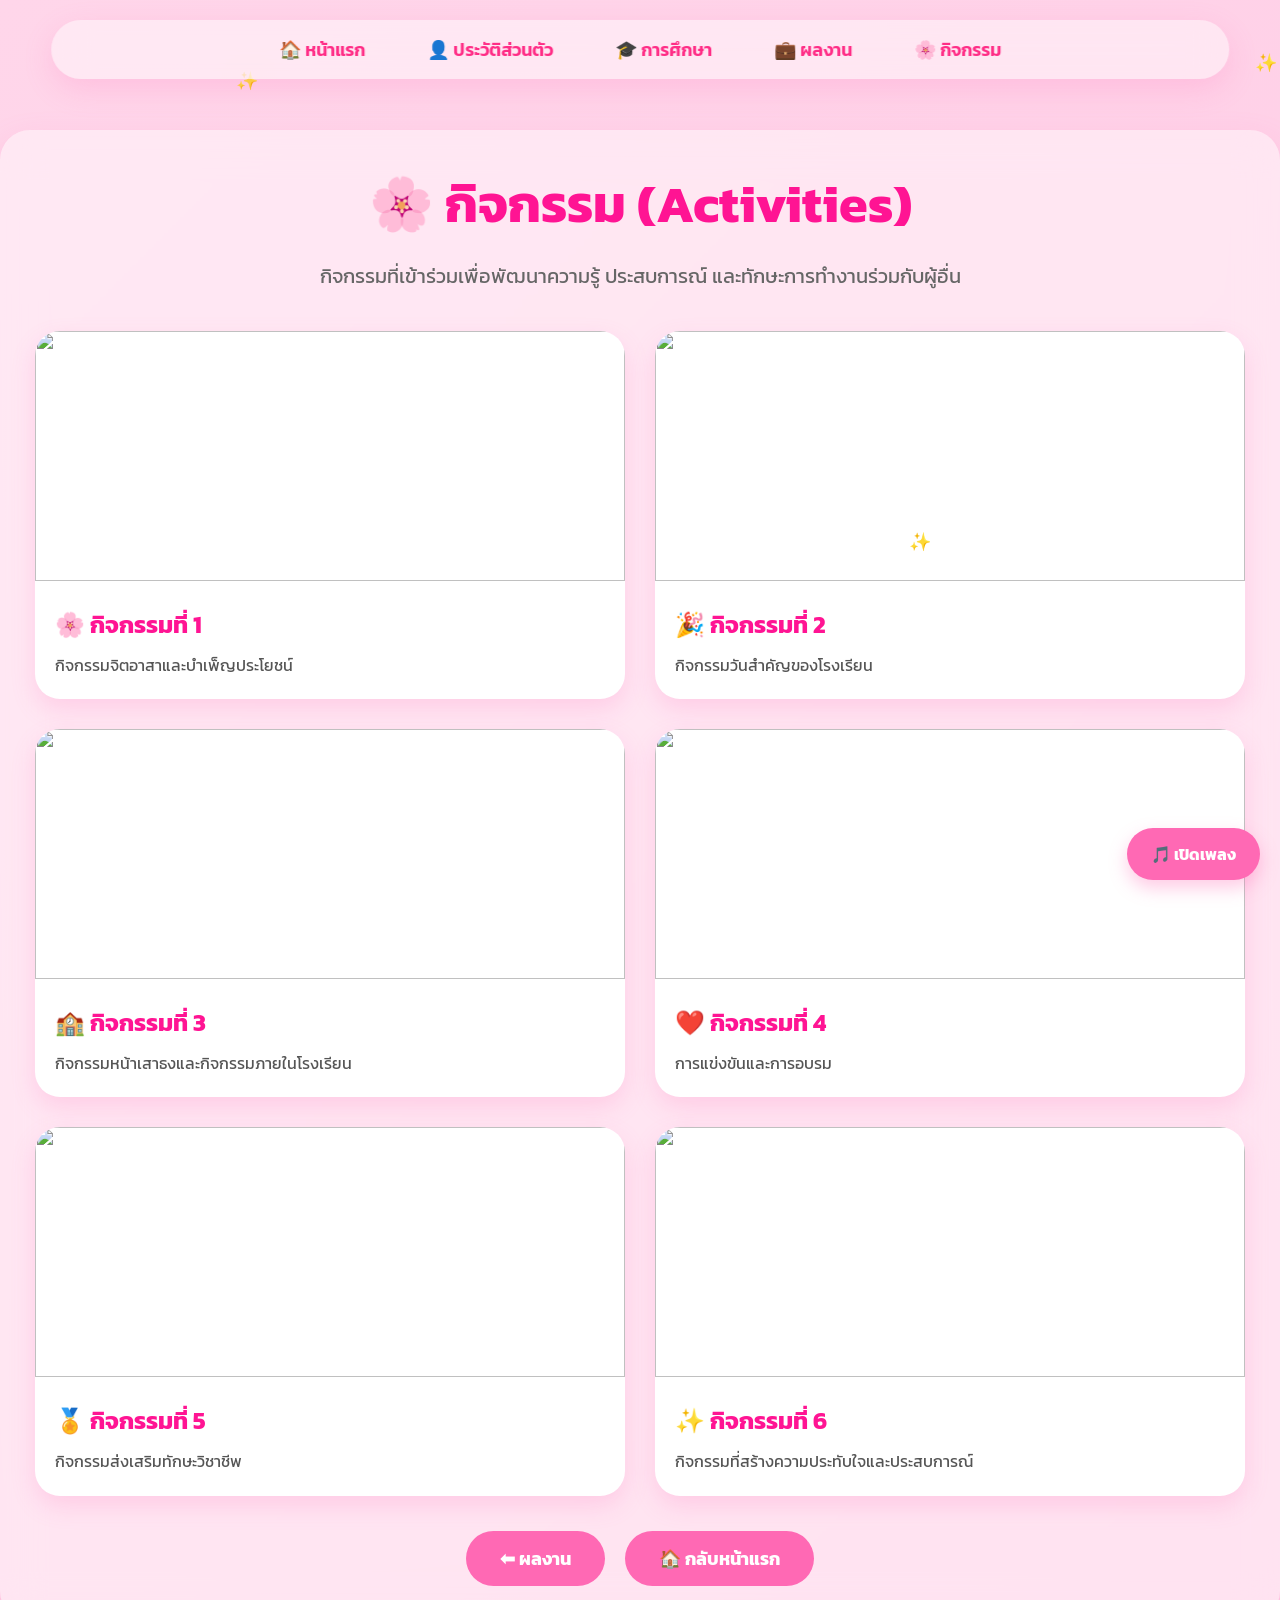
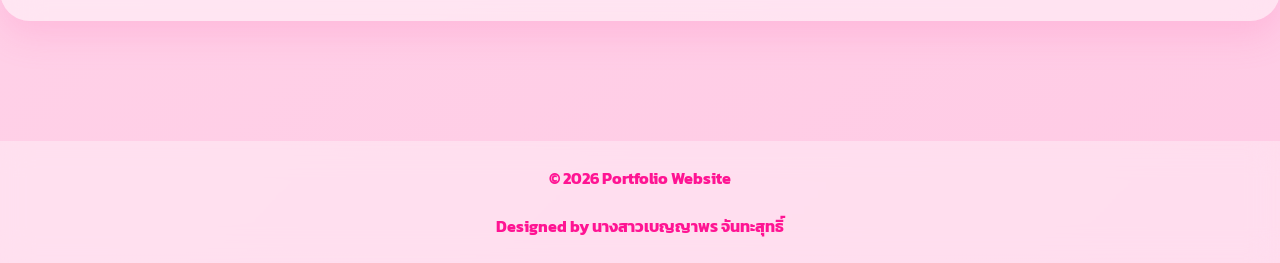
==== commit 84ceccd3: "Update activities.html" ====
--- a/activities.html
+++ b/activities.html
@@ -8,145 +8,13 @@
 <title>กิจกรรม</title>
 
 <link rel="stylesheet" href="css/style.css">
-<link href="https://fonts.googleapis.com/css2?family=Kanit:wght@300;400;500;700&display=swap" rel="stylesheet">
-
-<style>
-
-body{
-margin:0;
-font-family:'Kanit',sans-serif;
-background:linear-gradient(135deg,#FFD6EA,#FFC7E3,#FFB6D5,#FFEAF4);
-}
-
-.hero{
-padding:40px 20px;
-}
-
-.container{
-max-width:1300px;
-margin:auto;
-}
-
-.title{
-text-align:center;
-font-size:48px;
-color:#ff1493;
-margin-bottom:10px;
-}
-
-.subtitle{
-text-align:center;
-font-size:20px;
-color:#666;
-margin-bottom:40px;
-}
-
-.activity-grid{
-
-display:grid;
-grid-template-columns:repeat(auto-fit,minmax(320px,1fr));
-gap:30px;
-
-}
-
-.card{
-
-background:rgba(255,255,255,.45);
-backdrop-filter:blur(15px);
-border-radius:25px;
-overflow:hidden;
-box-shadow:0 10px 25px rgba(255,105,180,.25);
-transition:.3s;
-
-}
-
-.card:hover{
-
-transform:translateY(-10px);
-
-}
-
-.card img{
-
-width:100%;
-height:260px;
-object-fit:cover;
-
-}
-
-.card-content{
-
-padding:20px;
-
-}
-
-.card-content h2{
-
-color:#ff1493;
-margin-bottom:10px;
-
-}
-
-.card-content p{
-
-color:#555;
-line-height:1.8;
-
-}
-
-.button-group{
-
-display:flex;
-justify-content:center;
-gap:20px;
-margin-top:40px;
-flex-wrap:wrap;
-
-}
-
-.btn{
-
-background:#ff69b4;
-color:white;
-text-decoration:none;
-padding:14px 30px;
-border-radius:30px;
-font-size:18px;
-font-weight:bold;
-transition:.3s;
-
-}
-
-.btn:hover{
-
-background:#ff1493;
-transform:scale(1.05);
-
-}
-
-@media(max-width:768px){
-
-.title{
-font-size:36px;
-}
-
-.subtitle{
-font-size:17px;
-}
-
-.button-group{
-flex-direction:column;
-align-items:center;
-}
-
-}
-
-</style>
 
 </head>
 
 <body>
 
+<!-- ================= เมนู ================= -->
+
 <nav>
 
 <ul>
@@ -164,84 +32,206 @@
 </ul>
 
 </nav>
-<section class="hero">
-
-<div class="container">
-
-<h1 class="title">🌸 กิจกรรม</h1>
+
+<section>
+
+<div class="card fade" style="max-width:1300px;margin:auto;">
+
+<h1 class="title">
+
+🌸 กิจกรรม (Activities)
+
+</h1>
 
 <p class="subtitle">
-กิจกรรมที่เข้าร่วมทั้งในและนอกห้องเรียน เพื่อพัฒนาทักษะ ประสบการณ์ และการทำงานร่วมกับผู้อื่น
-</p>
-
-<div class="activity-grid">
-
-<div class="card">
-<img src="images/activity1.jpg" alt="">
-<div class="card-content">
+
+กิจกรรมที่เข้าร่วมเพื่อพัฒนาความรู้ ประสบการณ์ และทักษะการทำงานร่วมกับผู้อื่น
+
+</p>
+
+<div class="grid-2">
+
+<!-- กิจกรรม 1 -->
+
+<div class="image-card">
+
+<img src="images/activity1.jpg">
+
+<div class="image-content">
+
 <h2>🌸 กิจกรรมที่ 1</h2>
-<p>รายละเอียดกิจกรรมที่ 1</p>
-</div>
-</div>
-
-<div class="card">
-<img src="images/activity2.jpg" alt="">
-<div class="card-content">
-<h2>🌸 กิจกรรมที่ 2</h2>
-<p>รายละเอียดกิจกรรมที่ 2</p>
-</div>
-</div>
-
-<div class="card">
-<img src="images/activity3.jpg" alt="">
-<div class="card-content">
-<h2>🌸 กิจกรรมที่ 3</h2>
-<p>รายละเอียดกิจกรรมที่ 3</p>
-</div>
-</div>
-
-<div class="card">
-<img src="images/activity4.jpg" alt="">
-<div class="card-content">
-<h2>🌸 กิจกรรมที่ 4</h2>
-<p>รายละเอียดกิจกรรมที่ 4</p>
-</div>
-</div>
-
-<div class="card">
-<img src="images/activity5.jpg" alt="">
-<div class="card-content">
-<h2>🌸 กิจกรรมที่ 5</h2>
-<p>รายละเอียดกิจกรรมที่ 5</p>
-</div>
-</div>
-
-<div class="card">
-<img src="images/activity6.jpg" alt="">
-<div class="card-content">
-<h2>🌸 กิจกรรมที่ 6</h2>
-<p>รายละเอียดกิจกรรมที่ 6</p>
-</div>
-</div>
-
-</div>
+
+<p>
+
+กิจกรรมจิตอาสาและบำเพ็ญประโยชน์
+
+</p>
+
+</div>
+
+</div>
+
+<!-- กิจกรรม 2 -->
+
+<div class="image-card">
+
+<img src="images/activity2.jpg">
+
+<div class="image-content">
+
+<h2>🎉 กิจกรรมที่ 2</h2>
+
+<p>
+
+กิจกรรมวันสำคัญของโรงเรียน
+
+</p>
+
+</div>
+
+</div>
+
+<!-- กิจกรรม 3 -->
+
+<div class="image-card">
+
+<img src="images/activity3.jpg">
+
+<div class="image-content">
+
+<h2>🏫 กิจกรรมที่ 3</h2>
+
+<p>
+
+กิจกรรมหน้าเสาธงและกิจกรรมภายในโรงเรียน
+
+</p>
+
+</div>
+
+</div>
+
+<!-- กิจกรรม 4 -->
+
+<div class="image-card">
+
+<img src="images/activity4.jpg">
+
+<div class="image-content">
+
+<h2>❤️ กิจกรรมที่ 4</h2>
+
+<p>
+
+การแข่งขันและการอบรม
+
+</p>
+
+</div>
+
+</div>
+
+<!-- กิจกรรม 5 -->
+
+<div class="image-card">
+
+<img src="images/activity5.jpg">
+
+<div class="image-content">
+
+<h2>🏅 กิจกรรมที่ 5</h2>
+
+<p>
+
+กิจกรรมส่งเสริมทักษะวิชาชีพ
+
+</p>
+
+</div>
+
+</div>
+
+<!-- กิจกรรม 6 -->
+
+<div class="image-card">
+
+<img src="images/activity6.jpg">
+
+<div class="image-content">
+
+<h2>✨ กิจกรรมที่ 6</h2>
+
+<p>
+
+กิจกรรมที่สร้างความประทับใจและประสบการณ์
+
+</p>
+
+</div>
+
+</div>
+
+</div>
+<!-- ================= ปุ่ม ================= -->
 
 <div class="button-group">
-<a href="portfolio.html" class="btn">⬅ ย้อนกลับ</a>
-<a href="index.html" class="btn">🏠 หน้าแรก</a>
+
+<a href="portfolio.html" class="btn">
+
+⬅ ผลงาน
+
+</a>
+
+<a href="index.html" class="btn">
+
+🏠 กลับหน้าแรก
+
+</a>
+
 </div>
 
 </div>
 
 </section>
-<button id="music-toggle" class="music-btn">🎵 เปิดเพลง</button>
+
+<!-- ================= Footer ================= -->
+
+<footer>
+
+© 2026 Portfolio Website
+
+<br><br>
+
+Designed by
+
+<strong>
+
+นางสาวเบญญาพร จันทะสุทธิ์
+
+</strong>
+
+</footer>
+
+<!-- ================= เพลง ================= -->
+
+<button id="music-toggle" class="music-btn">
+
+🎵 เปิดเพลง
+
+</button>
 
 <audio id="bg-music" loop>
+
 <source src="music/เพลง.mp3" type="audio/mpeg">
+
 </audio>
 
+<!-- ================= เอฟเฟกต์ ================= -->
+
 <div id="sakura-container"></div>
+
 <div id="sparkle-container"></div>
+
 <div id="heart-container"></div>
 
 <script src="js/script.js"></script>
--- a/css/style.css
+++ b/css/style.css
@@ -1,5 +1,9 @@
-/* ===== Google Font ===== */
-@import url('https://fonts.googleapis.com/css2?family=Kanit:wght@300;400;600;700&display=swap');
+/* ===========================
+   Portfolio Website
+   By ChatGPT
+=========================== */
+
+@import url('https://fonts.googleapis.com/css2?family=Kanit:wght@300;400;500;700&display=swap');
 
 *{
     margin:0;
@@ -8,192 +12,346 @@
     font-family:'Kanit',sans-serif;
 }
 
+html{
+    scroll-behavior:smooth;
+}
+
 body{
+    background:linear-gradient(135deg,#ffd6ea,#ffc7e3,#ffb6d5,#ffe8f5);
+    background-size:400% 400%;
+    animation:bgMove 12s ease infinite;
+    overflow-x:hidden;
     min-height:100vh;
-    background:linear-gradient(135deg,#ffd6e8,#ffcce5,#ffb6d5,#ffe6f2);
-    background-size:400% 400%;
-    animation:bgMove 10s ease infinite;
-    overflow-x:hidden;
+    color:#444;
 }
 
 @keyframes bgMove{
-    0%{background-position:0% 50%;}
-    50%{background-position:100% 50%;}
-    100%{background-position:0% 50%;}
-}
-
-/* ================= ซากุระ ================= */
-
-.sakura{
+
+0%{
+background-position:0% 50%;
+}
+
+50%{
+background-position:100% 50%;
+}
+
+100%{
+background-position:0% 50%;
+}
+
+}
+
+/* ================= MENU ================= */
+
+nav{
     position:fixed;
-    top:0;
-    left:0;
-    width:100%;
-    height:100%;
-    pointer-events:none;
-    overflow:hidden;
-    z-index:-1;
-}
-
-.sakura span{
-    position:absolute;
-    width:14px;
-    height:14px;
-    background:#ffd6ea;
-    border-radius:70% 30% 70% 30%;
-    opacity:.8;
-    animation:fall linear infinite;
-}
-
-@keyframes fall{
-
-0%{
-transform:translateY(-10vh) rotate(0deg);
-}
-
-100%{
-transform:translateY(110vh) translateX(100px) rotate(360deg);
-}
-
-}
-
-/* ================= MENU ================= */
-
-nav{
-    width:100%;
-    display:flex;
-    justify-content:center;
-    margin-top:25px;
+    top:20px;
+    left:50%;
+    transform:translateX(-50%);
+    width:92%;
+    max-width:1200px;
+    z-index:999;
 }
 
 nav ul{
-    display:flex;
-    gap:18px;
-    list-style:none;
-    padding:15px 35px;
-    border-radius:60px;
-    background:rgba(255,255,255,.35);
-    backdrop-filter:blur(18px);
-    box-shadow:0 10px 30px rgba(255,105,180,.25);
+
+display:flex;
+justify-content:center;
+align-items:center;
+gap:18px;
+list-style:none;
+
+padding:16px 28px;
+
+background:rgba(255,255,255,.45);
+
+backdrop-filter:blur(18px);
+
+border-radius:60px;
+
+box-shadow:0 10px 30px rgba(255,105,180,.20);
+
+flex-wrap:wrap;
+
 }
 
 nav ul li a{
-    text-decoration:none;
-    color:#ff2d86;
-    font-weight:600;
-    padding:10px 20px;
-    border-radius:30px;
-    transition:.35s;
+
+text-decoration:none;
+
+color:#ff2d86;
+
+font-weight:600;
+
+font-size:18px;
+
+padding:12px 22px;
+
+border-radius:30px;
+
+transition:.35s;
+
 }
 
 nav ul li a:hover{
-    background:#ff69b4;
-    color:white;
-    transform:translateY(-4px);
-}
-
-/* ================= HERO ================= */
-
-.hero{
-    display:flex;
-    justify-content:center;
-    align-items:center;
-    height:85vh;
-}
+
+background:#ff69b4;
+
+color:white;
+
+transform:translateY(-3px);
+
+}
+
+/* ================= SECTION ================= */
+
+section{
+
+padding-top:130px;
+
+padding-bottom:60px;
+
+}
+
+/* ================= CARD ================= */
 
 .card{
-    width:420px;
-    text-align:center;
-    background:rgba(255,255,255,.28);
-    backdrop-filter:blur(20px);
-    border-radius:35px;
-    padding:40px;
-    box-shadow:0 20px 40px rgba(255,105,180,.25);
-    transition:.4s;
+
+background:rgba(255,255,255,.45);
+
+backdrop-filter:blur(20px);
+
+border-radius:30px;
+
+box-shadow:0 15px 35px rgba(255,105,180,.20);
+
+padding:35px;
+
+transition:.35s;
+
 }
 
 .card:hover{
-    transform:translateY(-10px);
-}
+
+transform:translateY(-8px);
+
+}
+
+/* ================= TITLE ================= */
+
+.title{
+
+text-align:center;
+
+font-size:52px;
+
+color:#ff1493;
+
+margin-bottom:18px;
+
+}
+
+.subtitle{
+
+text-align:center;
+
+font-size:20px;
+
+color:#666;
+
+margin-bottom:40px;
+
+}
+
+/* ================= PROFILE ================= */
 
 .profile{
-    width:190px;
-    height:190px;
-    border-radius:50%;
-    object-fit:cover;
-    border:6px solid white;
-    box-shadow:0 0 30px rgba(255,105,180,.5);
-    margin-bottom:20px;
-}
-
-.card h1{
-    color:#ff1493;
-    font-size:38px;
-}
-
-.card p{
-    color:#555;
-    margin:15px 0;
-}
+
+display:block;
+
+width:220px;
+
+height:220px;
+
+margin:auto;
+
+border-radius:50%;
+
+object-fit:cover;
+
+border:7px solid white;
+
+box-shadow:0 15px 35px rgba(255,105,180,.35);
+
+transition:.4s;
+
+}
+
+.profile:hover{
+
+transform:scale(1.05);
+
+}
+
+/* ================= BUTTON ================= */
 
 .btn{
-    display:inline-block;
-    margin-top:20px;
-    padding:13px 38px;
-    border-radius:40px;
-    text-decoration:none;
-    color:white;
-    background:#ff69b4;
-    transition:.3s;
+
+display:inline-block;
+
+background:#ff69b4;
+
+color:white;
+
+padding:14px 34px;
+
+border-radius:40px;
+
+text-decoration:none;
+
+font-size:18px;
+
+font-weight:bold;
+
+transition:.35s;
+
 }
 
 .btn:hover{
-    background:#ff1493;
-    transform:scale(1.08);
+
+background:#ff1493;
+
+transform:scale(1.08);
+
 }
 
 .button-group{
-    display:flex;
-    justify-content:center;
-    gap:20px;
-    margin-top:40px;
-}
-
-.button-group .btn{
-    display:inline-block;
-    padding:14px 30px;
-    background:#ff69b4;
-    color:white;
-    text-decoration:none;
-    border-radius:30px;
-    font-weight:600;
-    transition:.3s;
-}
-
-.button-group .btn:hover{
-    background:#ff1493;
-    transform:scale(1.05);
-}
-
-@media(max-width:768px){
-
-nav ul{
+
+display:flex;
+
+justify-content:center;
+
+gap:20px;
+
+margin-top:35px;
+
 flex-wrap:wrap;
-width:90%;
-justify-content:center;
-}
-
-.card{
-width:90%;
-}
-
-.profile{
-width:160px;
-height:160px;
-}
-
-}
-/* ===== เอฟเฟกต์ซากุระ / ใบไม้ ===== */
+
+}
+
+/* ================= GRID ================= */
+
+.grid-2{
+
+display:grid;
+
+grid-template-columns:repeat(2,1fr);
+
+gap:30px;
+
+}
+
+.grid-3{
+
+display:grid;
+
+grid-template-columns:repeat(3,1fr);
+
+gap:25px;
+
+}
+
+.info-box{
+
+background:white;
+
+padding:20px;
+
+border-radius:22px;
+
+box-shadow:0 8px 20px rgba(255,105,180,.15);
+
+border-left:7px solid #ff69b4;
+
+}
+
+.info-box h3{
+
+color:#ff1493;
+
+margin-bottom:10px;
+
+}
+
+.info-box p{
+
+line-height:1.8;
+
+}
+
+/* ================= IMAGE CARD ================= */
+
+.image-card{
+
+background:white;
+
+border-radius:25px;
+
+overflow:hidden;
+
+box-shadow:0 10px 25px rgba(255,105,180,.20);
+
+transition:.35s;
+
+}
+
+.image-card:hover{
+
+transform:translateY(-10px);
+
+}
+
+.image-card img{
+
+width:100%;
+
+height:250px;
+
+object-fit:cover;
+
+transition:.4s;
+
+}
+
+.image-card:hover img{
+
+transform:scale(1.05);
+
+}
+
+.image-content{
+
+padding:20px;
+
+}
+
+.image-content h2{
+
+color:#ff1493;
+
+margin-bottom:10px;
+
+}
+
+.image-content p{
+
+line-height:1.7;
+
+color:#555;
+
+}
+/* ================= เอฟเฟกต์ ================= */
+
 #sakura-container,
 #sparkle-container,
 #heart-container{
@@ -207,103 +365,326 @@
     z-index:1;
 }
 
+/* ซากุระ */
+
 .sakura{
     position:absolute;
     top:-50px;
     font-size:24px;
     animation:fall linear infinite;
-    opacity:0.9;
+    opacity:.9;
 }
 
 @keyframes fall{
-    0%{
-        transform:translateY(-50px) translateX(0) rotate(0deg);
-        opacity:0;
-    }
-    10%{opacity:1;}
-    100%{
-        transform:translateY(110vh) translateX(120px) rotate(360deg);
-        opacity:0;
-    }
-}
-
-/* ===== วิ้งวิ้ง ===== */
+
+0%{
+transform:translateY(-60px) translateX(0) rotate(0deg);
+opacity:0;
+}
+
+10%{
+opacity:1;
+}
+
+100%{
+transform:translateY(110vh) translateX(120px) rotate(360deg);
+opacity:0;
+}
+
+}
+
+/* วิ้ง */
+
 .sparkle{
-    position:absolute;
-    color:#fff;
-    font-size:18px;
-    animation:twinkle 2s ease-in-out infinite;
+
+position:absolute;
+
+font-size:18px;
+
+animation:twinkle 2s infinite;
+
 }
 
 @keyframes twinkle{
-    0%,100%{
-        opacity:0;
-        transform:scale(0.5);
-    }
-    50%{
-        opacity:1;
-        transform:scale(1.2);
-    }
-}
-
-/* ===== หัวใจสีชมพูลอย ===== */
+
+0%,100%{
+
+opacity:0;
+
+transform:scale(.5);
+
+}
+
+50%{
+
+opacity:1;
+
+transform:scale(1.3);
+
+}
+
+}
+
+/* หัวใจ */
+
 .heart{
-    position:absolute;
-    bottom:-50px;
-    color:#ff69b4;
-    font-size:26px;
-    animation:floatUp linear infinite;
-    opacity:0.8;
+
+position:absolute;
+
+bottom:-50px;
+
+font-size:28px;
+
+color:#ff69b4;
+
+animation:floatUp linear infinite;
+
+opacity:.9;
+
 }
 
 @keyframes floatUp{
-    0%{
-        transform:translateY(0) scale(0.8);
-        opacity:0;
-    }
-    10%{opacity:1;}
-    100%{
-        transform:translateY(-120vh) translateX(80px) scale(1.2);
-        opacity:0;
-    }
-}
-
-/* ===== ปุ่มเพลง ===== */
+
+0%{
+
+transform:translateY(0);
+
+opacity:0;
+
+}
+
+10%{
+
+opacity:1;
+
+}
+
+100%{
+
+transform:translateY(-120vh) translateX(80px);
+
+opacity:0;
+
+}
+
+}
+
+/* ================= MUSIC ================= */
+
 .music-btn{
-    position:fixed;
-    bottom:20px;
-    right:20px;
-    z-index:9999;
-    background:#ff69b4;
-    color:white;
-    border:none;
-    padding:12px 20px;
-    border-radius:30px;
-    font-size:16px;
-    font-weight:bold;
-    cursor:pointer;
-    box-shadow:0 5px 15px rgba(255,105,180,.4);
-    transition:.3s;
+
+position:fixed;
+
+bottom:20px;
+
+right:20px;
+
+background:#ff69b4;
+
+color:white;
+
+border:none;
+
+padding:14px 24px;
+
+border-radius:40px;
+
+font-size:16px;
+
+font-weight:bold;
+
+cursor:pointer;
+
+box-shadow:0 8px 18px rgba(255,105,180,.35);
+
+z-index:9999;
+
+transition:.3s;
+
 }
 
 .music-btn:hover{
-    background:#ff1493;
-    transform:scale(1.05);
-}
+
+background:#ff1493;
+
+transform:scale(1.08);
+
+}
+
+/* ================= FOOTER ================= */
+
+footer{
+
+margin-top:60px;
+
+padding:25px;
+
+text-align:center;
+
+background:rgba(255,255,255,.35);
+
+backdrop-filter:blur(15px);
+
+color:#ff1493;
+
+font-weight:bold;
+
+}
+
+/* ================= Animation ================= */
+
+.fade{
+
+animation:fade .8s ease;
+
+}
+
+@keyframes fade{
+
+from{
+
+opacity:0;
+
+transform:translateY(25px);
+
+}
+
+to{
+
+opacity:1;
+
+transform:translateY(0);
+
+}
+
+}
+
+/* ================= Responsive ================= */
+
+@media(max-width:992px){
+
+.grid-2{
+
+grid-template-columns:1fr;
+
+}
+
+.grid-3{
+
+grid-template-columns:repeat(2,1fr);
+
+}
+
+}
+
+@media(max-width:768px){
+
+nav{
+
+top:10px;
+
+width:96%;
+
+}
+
+nav ul{
+
+gap:10px;
+
+padding:15px;
+
+}
+
+nav ul li a{
+
+font-size:15px;
+
+padding:10px 14px;
+
+}
+
+section{
+
+padding-top:120px;
+
+}
+
+.title{
+
+font-size:36px;
+
+}
+
+.subtitle{
+
+font-size:17px;
+
+}
+
+.profile{
+
+width:170px;
+
+height:170px;
+
+}
+
+.grid-3{
+
+grid-template-columns:1fr;
+
+}
+
+.card{
+
+padding:25px;
+
+}
+
+.button-group{
+
+flex-direction:column;
+
+align-items:center;
+
+}
+
+.btn{
+
+width:230px;
+
+text-align:center;
+
+}
+
+}
+
+@media(max-width:480px){
+
+.title{
+
+font-size:30px;
+
+}
+
+.profile{
+
+width:140px;
+
+height:140px;
+
+}
+
 .music-btn{
-    position:fixed;
-    bottom:20px;
-    right:20px;
-    background:#ff69b4;
-    color:white;
-    border:none;
-    padding:12px 20px;
-    border-radius:30px;
-    cursor:pointer;
-    font-size:16px;
-    box-shadow:0 5px 15px rgba(0,0,0,.2);
-}
-
-.music-btn:hover{
-    background:#ff1493;
-}
+
+right:10px;
+
+bottom:10px;
+
+padding:12px 18px;
+
+font-size:14px;
+
+}
+
+}
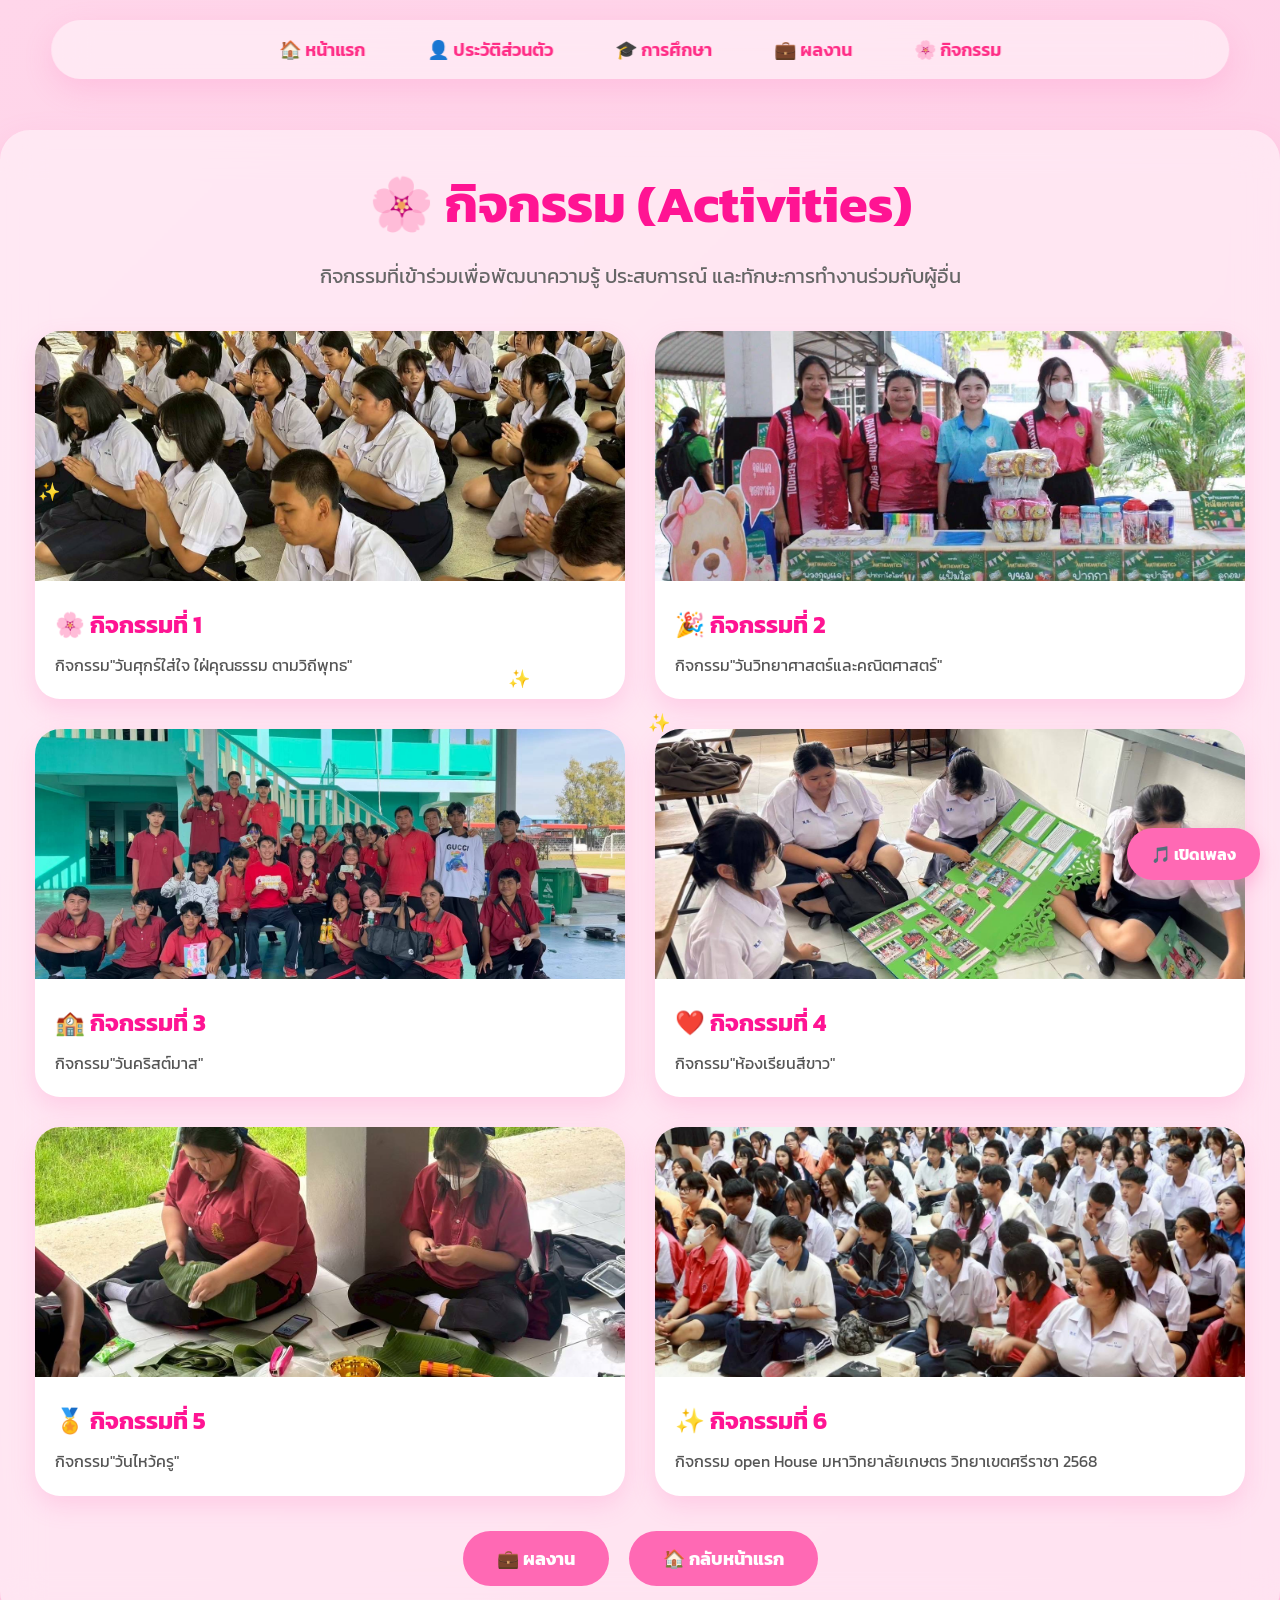
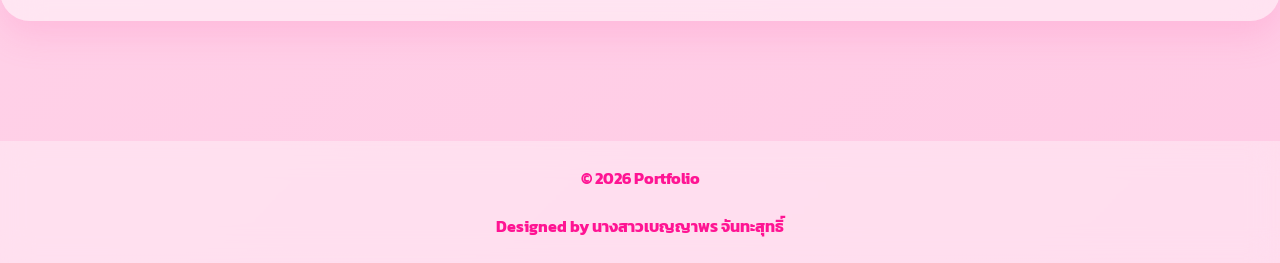
==== commit b5529714: "Update activities.html" ====
--- a/activities.html
+++ b/activities.html
@@ -55,7 +55,7 @@
 
 <div class="image-card">
 
-<img src="images/activity1.jpg">
+<img src="images/IMG_1080.jpeg">
 
 <div class="image-content">
 
@@ -63,7 +63,7 @@
 
 <p>
 
-กิจกรรมจิตอาสาและบำเพ็ญประโยชน์
+กิจกรรม"วันศุกร์ใส่ใจ ใฝ่คุณธรรม ตามวิถีพุทธ"
 
 </p>
 
@@ -75,7 +75,7 @@
 
 <div class="image-card">
 
-<img src="images/activity2.jpg">
+<img src="images/IMG_1083.jpeg">
 
 <div class="image-content">
 
@@ -83,7 +83,7 @@
 
 <p>
 
-กิจกรรมวันสำคัญของโรงเรียน
+กิจกรรม"วันวิทยาศาสตร์และคณิตศาสตร์"
 
 </p>
 
@@ -95,7 +95,7 @@
 
 <div class="image-card">
 
-<img src="images/activity3.jpg">
+<img src="images/IMG_1091.jpeg">
 
 <div class="image-content">
 
@@ -103,7 +103,7 @@
 
 <p>
 
-กิจกรรมหน้าเสาธงและกิจกรรมภายในโรงเรียน
+กิจกรรม"วันคริสต์มาส"
 
 </p>
 
@@ -115,7 +115,7 @@
 
 <div class="image-card">
 
-<img src="images/activity4.jpg">
+<img src="images/IMG_1092.jpeg">
 
 <div class="image-content">
 
@@ -123,7 +123,7 @@
 
 <p>
 
-การแข่งขันและการอบรม
+กิจกรรม"ห้องเรียนสีขาว"
 
 </p>
 
@@ -135,7 +135,7 @@
 
 <div class="image-card">
 
-<img src="images/activity5.jpg">
+<img src="images/IMG_1093.jpeg">
 
 <div class="image-content">
 
@@ -143,7 +143,7 @@
 
 <p>
 
-กิจกรรมส่งเสริมทักษะวิชาชีพ
+กิจกรรม"วันไหว้ครู"
 
 </p>
 
@@ -155,15 +155,14 @@
 
 <div class="image-card">
 
-<img src="images/activity6.jpg">
+<img src="images/IMG_1094.jpeg">
 
 <div class="image-content">
 
 <h2>✨ กิจกรรมที่ 6</h2>
 
 <p>
-
-กิจกรรมที่สร้างความประทับใจและประสบการณ์
+กิจกรรม open House มหาวิทยาลัยเกษตร วิทยาเขตศรีราชา 2568
 
 </p>
 
@@ -178,7 +177,7 @@
 
 <a href="portfolio.html" class="btn">
 
-⬅ ผลงาน
+💼 ผลงาน
 
 </a>
 
@@ -198,7 +197,7 @@
 
 <footer>
 
-© 2026 Portfolio Website
+© 2026 Portfolio 
 
 <br><br>
 
